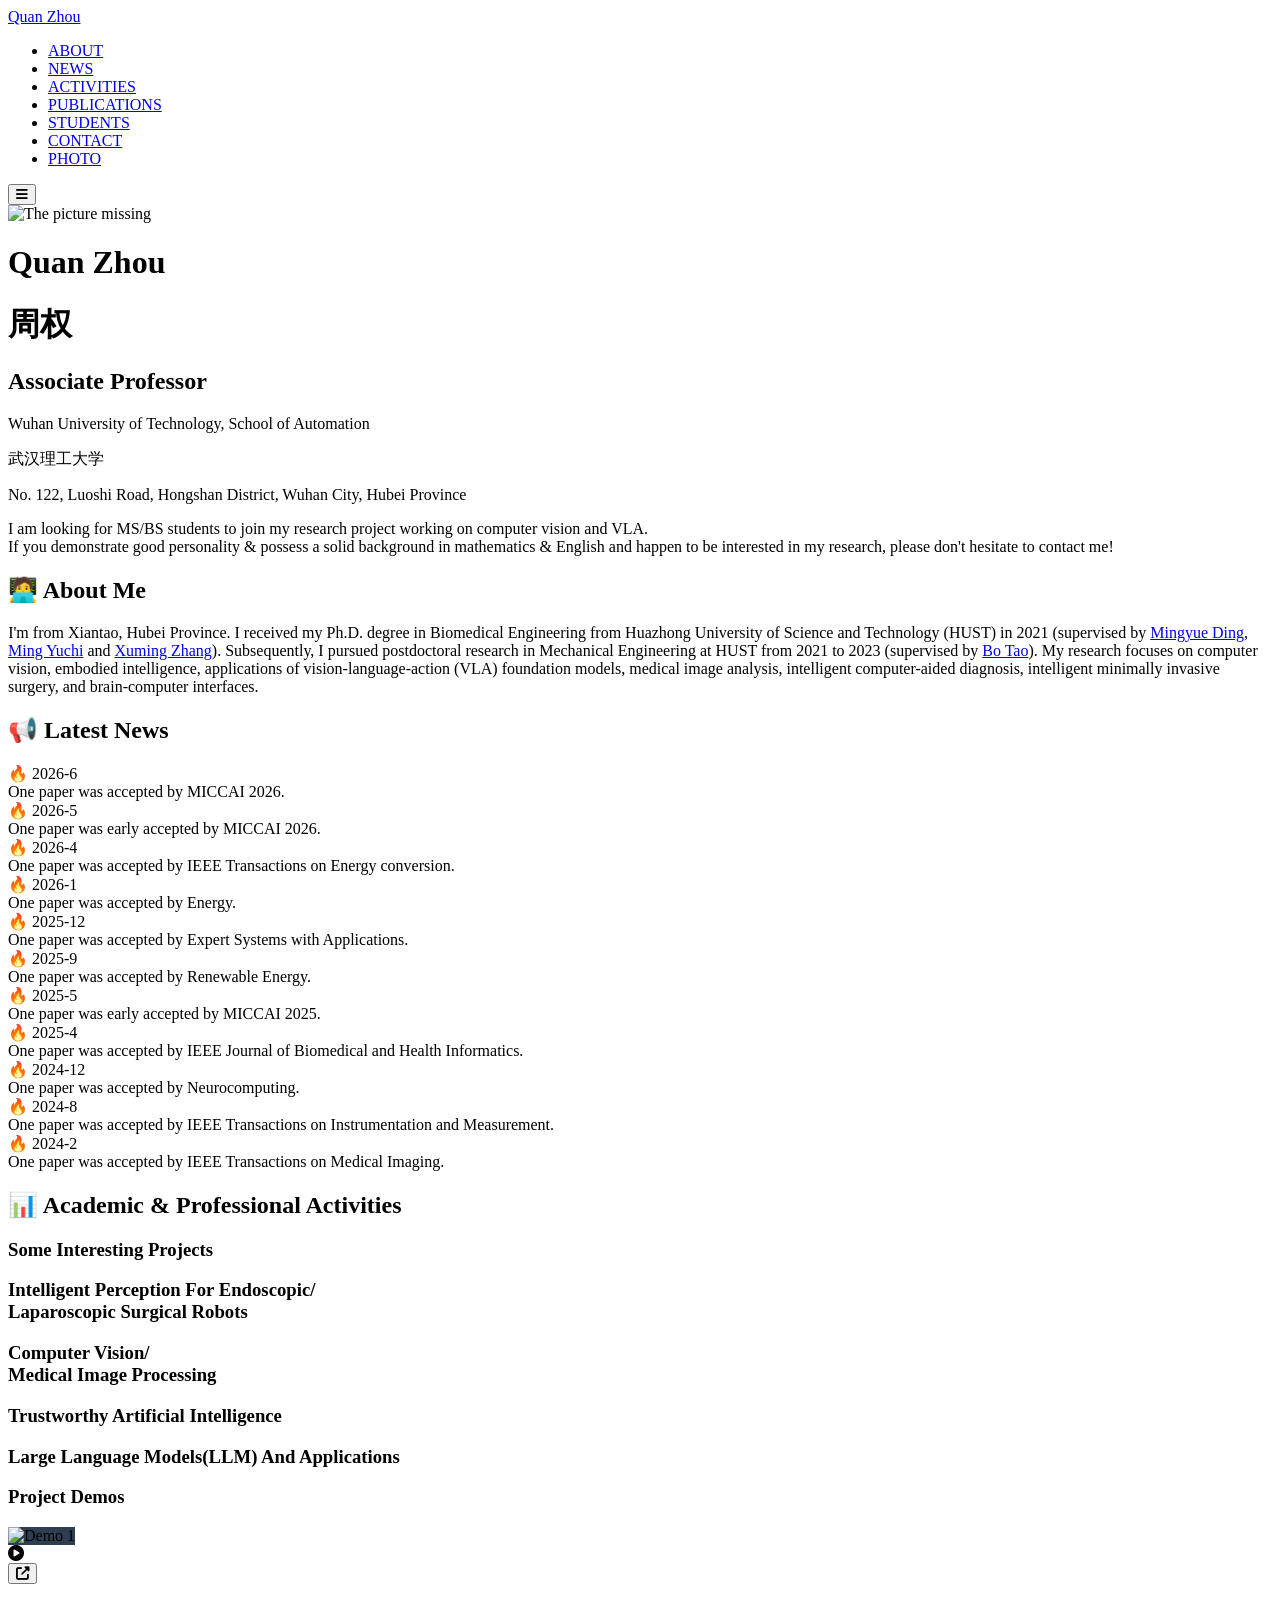
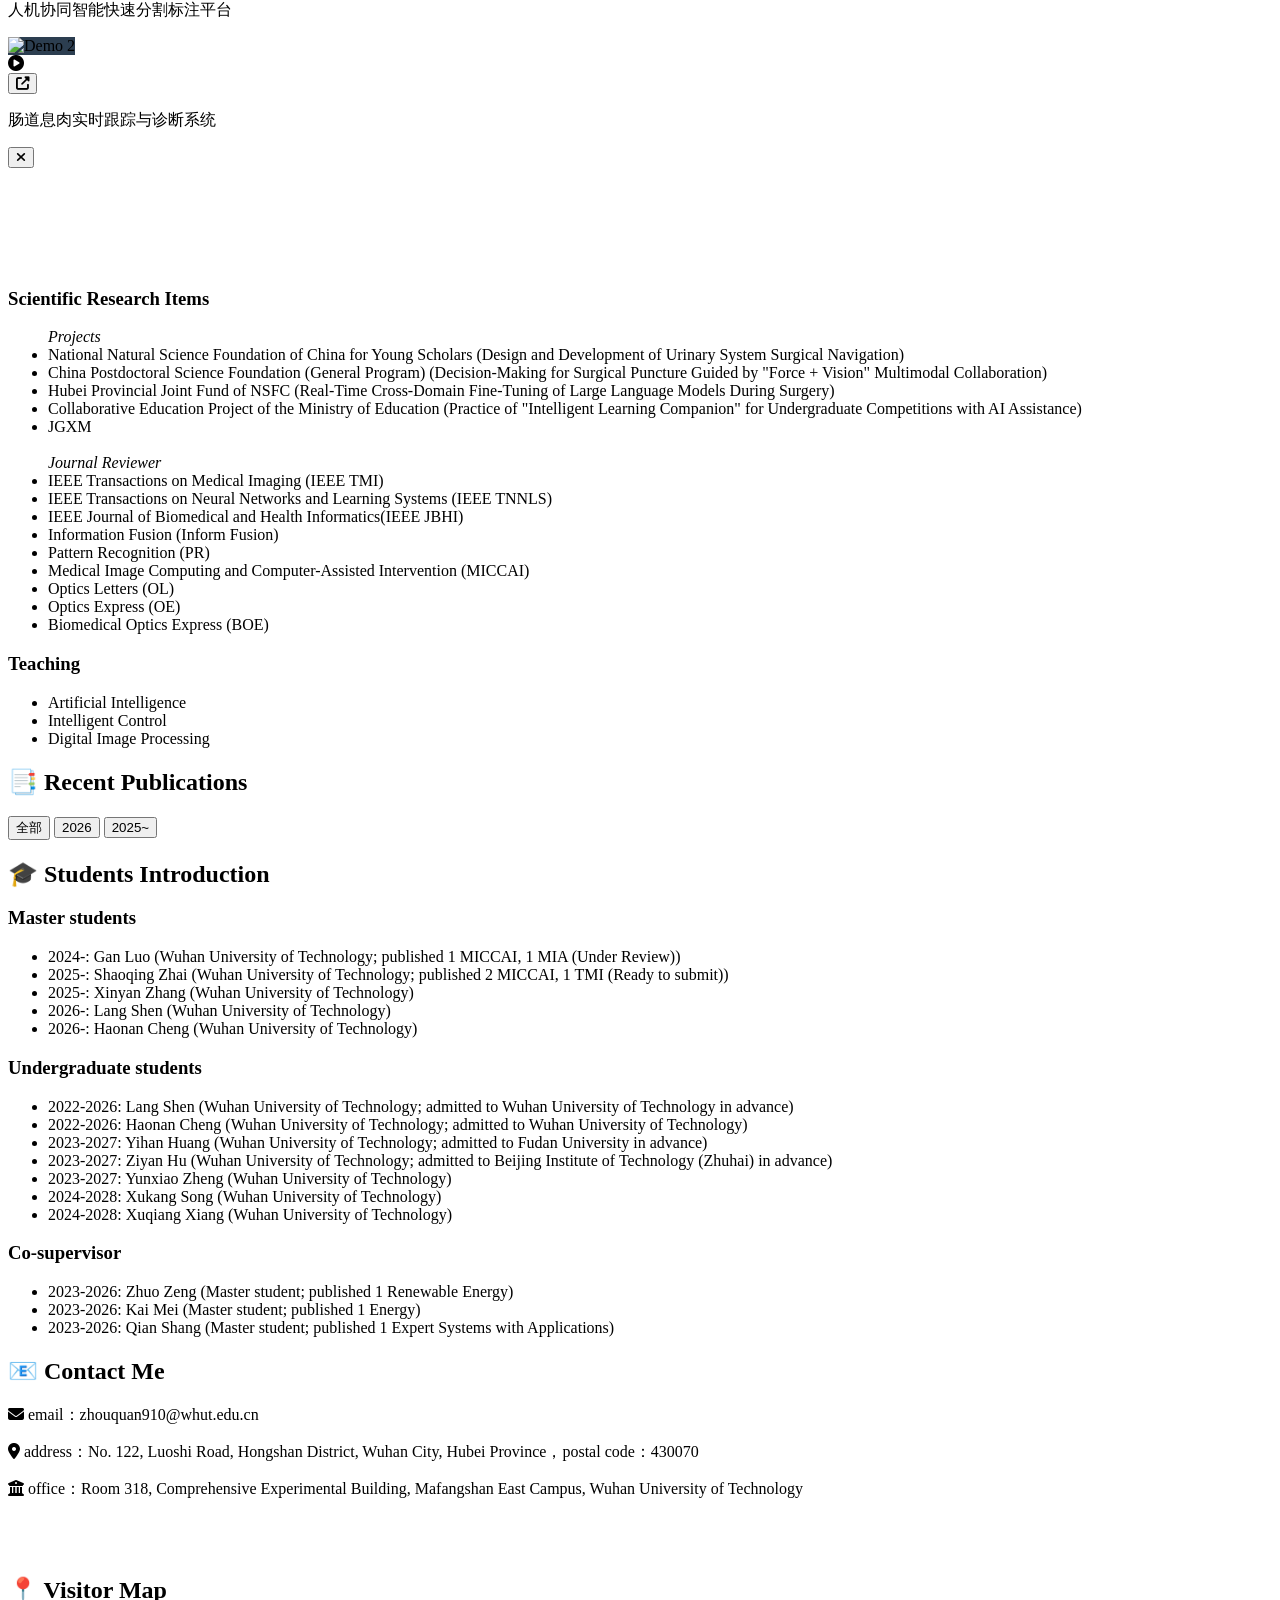
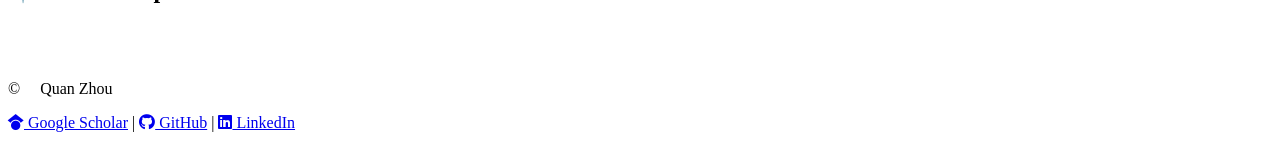
==== index.html @ a59ed900 "Update index.html" ====
<!DOCTYPE html>
<html lang="zh-CN">
<head>
    <base href="/Personal-Homepage/" target="_self">
    <meta charset="UTF-8">
    <meta name="keywords" content="周权, 武汉理工大学, 周权武汉理工大学, 周权武理工, 周权华科, QuanZhou WHUT, Quan Zhou, Zhou Quan, Zhou Quan WHUT, Zhou Quan HUST, computer vision, medical image analysis, surgical robotics, quanzhou whut, zhouquan whut">
    <meta name="description" content="Official Homepage of Quan Zhou (周权), Associate Professor at Wuhan University of Technology, specializing in computer vision, medical image analysis, and surgical robotics. Welcome to join my research team!">
    <meta name="viewport" content="width=device-width, initial-scale=1.0, maximum-scale=1.0, user-scalable=no">
    <meta name="robots" content="index, follow"><!-- 告诉搜索引擎可以索引并跟踪链接 -->
    <title>QuanZhou WHUT(周权，武汉理工大学)</title>
    <link rel="canonical" href="https://quanzhou-whut.github.io/Personal-Homepage/">
    <!-- <link rel="icon" href="./favicon.png" type="image/png"> -->
    <link rel="stylesheet" href="style.css">
    <link rel="stylesheet" href="https://cdnjs.cloudflare.com/ajax/libs/font-awesome/6.4.0/css/all.min.css">
    <link href="https://fonts.googleapis.com/css2?family=Noto+Sans+SC:wght@300;400;500;700&family=Source+Sans+Pro:wght@300;400;600&display=swap" rel="stylesheet">
</head>
<body>
    <!-- 顶部导航 -->
    <nav class="navbar">
        <div class="container">
            <a href="#" class="logo">Quan Zhou</a>
            <ul class="nav-links">
                <li><a href="#about">ABOUT</a></li>
                <li><a href="#news">NEWS</a></li>
                <li><a href="#activities">ACTIVITIES</a></li>
                <li><a href="#publications">PUBLICATIONS</a></li>
                <li><a href="#students">STUDENTS</a></li>
                <li><a href="#contact">CONTACT</a></li>
                <li><a href="photo.html" >PHOTO</a></li> 
                <!-- 若需要新开页面窗口，则添加target="_blank"在上一行<a href="photo.html" xxxxxx> 位置-->
            </ul>
            <button class="mobile-menu-btn">
                <i class="fas fa-bars"></i>
            </button>
        </div>
    </nav>
    <!-- 占位元素，保持页面结构完整 -->
    <div class="navbar-placeholder"></div>
    <!-- 页面头部横幅 -->
    <header class="hero">
        <div class="container">
            <div class="Portrait"><img src="photo/Zq.png" alt="The picture missing"></div>
            <h1>Quan Zhou</h1>
            <h1 class="cn-name">周权</h1>
            <h2>Associate Professor</h2>
            <p class="affiliation">
                Wuhan University of Technology, School of Automation
            </p>
            <p class="cn-affiliation">武汉理工大学</p>
            <p class="address">
                No. 122, Luoshi Road, Hongshan District, Wuhan City, Hubei Province
            </p>
            <p class="call-for-students">
             I am looking for MS/BS students to join my research project working on computer vision and VLA. <br>
             If you <span class="highlight-text">demonstrate good personality & possess a solid background in mathematics & English and happen to be interested in my research</span>, 
             please don't hesitate to contact me!
            </p>
        </div>
    </header>

    <!-- 关于模块 -->
    <section id="about" class="section">
        <div class="container">
            <h2 class="section-title">
                <span class="title-content">
                <span class="emoji">🧑‍💻</span>
                <span class="text-wrap">About Me</span>
                </span>
              </h2>
            <div class="about-content">
                <p style="text-indent: 0.01em">I'm from Xiantao, Hubei Province. I received my Ph.D. degree in Biomedical Engineering from Huazhong University of Science and Technology (HUST) in 2021 (supervised by <span class="supervisor-link"><a href="http://faculty.hust.edu.cn/MINGYUEDING/zh_CN/index.htm" target="_blank">Mingyue Ding</a></span>,<span class="supervisor-link"><a  href="http://faculty.hust.edu.cn/yuchiming/zh_CN/index.htm" target="_blank"> Ming Yuchi</a></span> and <span class="supervisor-link"><a href="http://faculty.hust.edu.cn/zhangxuming/zh_CN/index.htm" target="_blank">Xuming Zhang</a></span>). Subsequently, I pursued postdoctoral research in Mechanical Engineering at HUST from 2021 to 2023 (supervised by <span class="supervisor-link"><a href="https://mse.hust.edu.cn/info/1142/1328.htm" target="_blank">Bo Tao</a></span>). My research focuses on computer vision, embodied intelligence, applications of vision-language-action (VLA) foundation models, medical image analysis, intelligent computer-aided diagnosis, intelligent minimally invasive surgery, and brain-computer interfaces.</p>
            </div>
        </div>
    </section>

    <!-- 新闻模块 -->
    <section id="news" class="section">
        <div class="container">
            <h2 class="section-title">
                <span class="title-content">
                <span class="emoji">📢</span>
                <span class="text-wrap">Latest News</span>
                </span>
            </h2>
             <div class="timeline">
                <div class="timeline-item">
                    <div class="timeline-date">
                        <span class="flame">🔥</span>
                        <span class="date-text">2026-6</span>
                    </div>
                    <div class="timeline-content">One paper was accepted by MICCAI 2026.</div>
                </div>
            <div class="timeline">
                <div class="timeline-item">
                    <div class="timeline-date">
                        <span class="flame">🔥</span>
                        <span class="date-text">2026-5</span>
                    </div>
                    <div class="timeline-content">One paper was early accepted by MICCAI 2026.</div>
                </div>
                 
            <div class="timeline">
                <div class="timeline-item">
                    <div class="timeline-date">
                        <span class="flame">🔥</span>
                        <span class="date-text">2026-4</span>
                    </div>
                    <div class="timeline-content">One paper was accepted by IEEE Transactions on Energy conversion.</div>
                </div>
                
            <div class="timeline">
                <div class="timeline-item">
                    <div class="timeline-date">
                        <span class="flame">🔥</span>
                        <span class="date-text">2026-1</span>
                    </div>
                    <div class="timeline-content">One paper was accepted by Energy.</div>
                </div>
               
                <div class="timeline-item">
                    <div class="timeline-date">
                        <span class="flame">🔥</span>
                        <span class="date-text">2025-12</span>
                    </div>                    
                    <div class="timeline-content">One paper was accepted by Expert Systems with Applications.</div>
                </div>
               
                <div class="timeline-item">
                    <div class="timeline-date">
                        <span class="flame">🔥</span>
                        <span class="date-text">2025-9</span>
                    </div>  
                    <div class="timeline-content">One paper was accepted by Renewable Energy.</div>
                </div>

                <div class="timeline-item">
                    <div class="timeline-date">
                        <span class="flame">🔥</span>
                        <span class="date-text">2025-5</span>
                    </div>  
                    <div class="timeline-content">One paper was early accepted by MICCAI 2025. </div>
                </div>

                <div class="timeline-item">
                    <div class="timeline-date">
                        <span class="flame">🔥</span>
                        <span class="date-text">2025-4</span>
                    </div> 
                    <div class="timeline-content">One paper was accepted by IEEE Journal of Biomedical and Health Informatics. </div>
                </div>

                <div class="timeline-item">
                    <div class="timeline-date">
                        <span class="flame">🔥</span>
                        <span class="date-text">2024-12</span>
                    </div> 
                    <div class="timeline-content"> One paper was accepted by Neurocomputing.</div>         
                </div>      

                <div class="timeline-item">
                    <div class="timeline-date">
                        <span class="flame">🔥</span>
                        <span class="date-text">2024-8</span>
                    </div> 
                    <div class="timeline-content">One paper was accepted by IEEE Transactions on Instrumentation and Measurement.</div>
                </div>

                <div class="timeline-item">
                    <div class="timeline-date">
                        <span class="flame">🔥</span>
                        <span class="date-text">2024-2</span>
                    </div> 
                    <div class="timeline-content">One paper was accepted by IEEE Transactions on Medical Imaging. </div>
                </div>
                <!-- 更多新闻项 -->
            </div>
        </div>
    </section>

    <!-- 活动模块 --><!-- 往研究项目上添加百度百科超链接 --> 
    <section id="activities" class="section">
        <div class="container">
            <h2 class="section-title">
                <span class="title-content">
                <span class="emoji">📊</span>
                <span class="text-wrap">Academic & Professional Activities</span>
                </span>
              </h2>
            <!-- 研究项目模块 -->
            <h3 class="subsection-title">Some Interesting Projects</h3>
            <div class="project-list">
                <div class="project-item">
                    <h3>Intelligent Perception For Endoscopic/<br>Laparoscopic Surgical Robots</h3>
                </div>
                <div class="project-item">
                    <h3>Computer Vision/<br>Medical Image Processing</h3>
                </div>
                <div class="project-item">
                    <h3>Trustworthy Artificial Intelligence</h3>
                </div>
                <div class="project-item">
                    <h3>Large Language Models(LLM) And Applications</h3>
                </div>
            </div>
            
            <!-- 视频展示子模块 -->
            <h3 class="subsection-title">Project Demos</h3>
            <div class="video-gallery">
                <!-- 视频卡片 1：本地视频 -->
                <div class="video-card" data-video-src="video/demo1.mp4">
                    <!-- 宽高比容器 -->
                    <div class="video-thumb-wrapper">
                        <img src="" alt="Demo 1" class="video-thumb" data-video-thumb="video/demo1.mp4" onerror="this.style.background='#2c3e50'">
                        <div class="play-overlay"><i class="fas fa-play-circle"></i></div>
                        <div class="inline-player"></div>
                        <button class="expand-btn" type="button" title="弹窗播放视频" aria-label="弹窗播放视频">
                            <i class="fas fa-up-right-from-square"></i>
                        </button>
                    </div>
                    <p class="video-caption">人机协同智能快速分割标注平台</p>
                </div>
                <div class="video-card" data-video-src="video/demo2.mp4">
                    <!-- 宽高比容器 -->
                    <div class="video-thumb-wrapper">
                        <img src="" alt="Demo 2" class="video-thumb" data-video-thumb="video/demo2.mp4" onerror="this.style.background='#2c3e50'">
                        <div class="play-overlay"><i class="fas fa-play-circle"></i></div>
                        <div class="inline-player"></div>
                        <button class="expand-btn" type="button" title="弹窗播放视频" aria-label="弹窗播放视频">
                            <i class="fas fa-up-right-from-square"></i>
                        </button>
                    </div>
                    <p class="video-caption">肠道息肉实时跟踪与诊断系统</p>
                </div>
                <!-- 视频卡片 2：B站视频（embed 类型） -->
                <!-- <div class="video-card" data-video-src="https://www.bilibili.com/video/BV1xx411c7mD/" data-video-type="embed">
                    <div class="video-thumb-wrapper">
                        <img src="" alt="Demo 2" referrerpolicy="no-referrer" class="video-thumb" onerror="this.style.background='#2c3e50'">
                        <div class="play-overlay"><i class="fas fa-play-circle"></i></div>
                        <div class="inline-player"></div>
                        <div class="expand-btn" title="放大播放"><i class="fas fa-expand"></i></div>
                    </div>
                    <p class="video-caption">LLM Surgical Assistant Demo</p>
                </div> -->
            </div>

            <div id="video-modal" class="video-modal">
                <div class="modal-backdrop"></div>
                <div class="modal-content">
                    <button class="modal-close"><i class="fas fa-times"></i></button>
                    <div class="video-wrapper" id="modal-video-wrapper">
                        <p style="color:#fff; text-align:center; padding:2rem;">视频加载中...</p>
                    </div>
                </div>
            </div>
                
            <!-- 科学研究活动 -->
            <h3 class="subsection-title">Scientific Research Items</h3>
            <ul class="project-grants">
                <em>Projects</em>
                <li> National Natural Science Foundation of China for Young Scholars (Design and Development of Urinary System Surgical Navigation)</li>
                <li> China Postdoctoral Science Foundation (General Program) (Decision-Making for Surgical Puncture Guided by "Force + Vision" Multimodal Collaboration)</li>
                <li> Hubei Provincial Joint Fund of NSFC (Real-Time Cross-Domain Fine-Tuning of Large Language Models During Surgery)</li>
                <li> Collaborative Education Project of the Ministry of Education (Practice of "Intelligent Learning Companion" for Undergraduate Competitions with AI Assistance) </li>
                <li> JGXM</li>
                <br>
                <em>Journal Reviewer </em>
                <li> IEEE Transactions on Medical Imaging (IEEE TMI)  </li>
                <li> IEEE Transactions on Neural Networks and Learning Systems (IEEE TNNLS) </li>
                <li> IEEE Journal of Biomedical and Health Informatics(IEEE JBHI)</li>
                <li> Information Fusion (Inform Fusion)</li>
                <li> Pattern Recognition (PR)</li>
                <li> Medical Image Computing and Computer-Assisted Intervention (MICCAI) </li>
                <li> Optics Letters (OL) </li>
                <li> Optics Express (OE) </li>
                <li> Biomedical Optics Express (BOE)</li>
                <!-- 更多项目 -->
            </ul>
            <!-- 教学活动 -->       
            <h3 class="subsection-title">Teaching</h3>
            <ul class="teaching-activities">
                <li>Artificial Intelligence</li>
                <li>Intelligent Control</li>
                <li>Digital Image Processing</li>
                <!-- 更多教学活动 -->
            </ul>
        </div>
    </section>

    <!-- 出版物模块 -->
    <section id="publications" class="section">
        <div class="container">
            <h2 class="section-title">
                <span class="title-content">
                <span class="emoji">📑</span>
                <span class="text-wrap">Recent Publications</span>
                </span>
              </h2>
            <!-- 年份筛选器 -->
            <div class="year-filter">
                <button class="year-btn active" data-year="all">全部</button>
                <button class="year-btn" data-year="2026">2026</button>
                <!-- <button class="year-btn" data-year="2025">2025</button> -->
                <!-- <button class="year-btn" data-year="2024">2024</button> -->
                <!-- <button class="year-btn" data-year="2023">2023</button> -->
                <button class="year-btn" data-year="2025~">2025~</button>
            </div>
            
            <!-- 出版物列表 -->
            <!-- <div class="publications-list">
                <div class="publication-item" data-year="2026">
                   <img src="background1.png" alt="The picture missing">
                   <span class="pubication-content">
                    <h3 class="publication-title">
                        Anchor-Sharing and Clusterwise Contrastive Network for Multiview Representation Learning
                    </h3>
                    <p class="publication-authors">
                        Weiqing Yan, Yuanyang Zhang, <strong>Chang Tang*</strong>, Wujie Zhou, Weisi Lin
                    </p>
                    <p class="publication-venue">
                        IEEE Transactions on Neural Networks and Learning Systems, 2024.
                    </p>
                    <a href="#" class="publication-link">[CODE]</a>
                   </span>
                </div> -->
                <!-- 更多出版物 -->
            </div>
        </div>
    </section>
    <!-- 学生信息 -->
     <section id="students" class="section">
        <div class="container">
            <h2 class="section-title">
                <span class="title-content">
                <span class="emoji">🎓</span>
                <span class="text-wrap">Students Introduction</span>
                </span>
              </h2>
            <h3 class="subsection-title">Master students</h3>
            <ul class="students-inform">
                <li>2024-: Gan Luo (Wuhan University of Technology; published 1 MICCAI, 1 MIA (Under Review))</li>
                <li>2025-: Shaoqing Zhai (Wuhan University of Technology; published 2 MICCAI, 1 TMI (Ready to submit))</li>
                <li>2025-: Xinyan Zhang (Wuhan University of Technology)</li>
                <li>2026-: Lang Shen (Wuhan University of Technology)</li>
                <li>2026-: Haonan Cheng (Wuhan University of Technology)</li>
            </ul>

            <h3 class="subsection-title">Undergraduate students</h3>
            <ul class="students-inform">
                <li>2022-2026: Lang Shen (Wuhan University of Technology; admitted to Wuhan University of Technology in advance)</li>
                <li>2022-2026: Haonan Cheng (Wuhan University of Technology; admitted to Wuhan University of Technology)</li>
                <li>2023-2027: Yihan Huang (Wuhan University of Technology; admitted to Fudan University in advance)</li>
                <li>2023-2027: Ziyan Hu (Wuhan University of Technology; admitted to Beijing Institute of Technology (Zhuhai) in advance)</li>
                <li>2023-2027: Yunxiao Zheng (Wuhan University of Technology)</li>
                <li>2024-2028: Xukang Song (Wuhan University of Technology)</li>
                <li>2024-2028: Xuqiang Xiang (Wuhan University of Technology)</li>
            </ul>

            <h3 class="subsection-title">Co-supervisor</h3>
            <ul class="students-inform">
                <li>2023-2026: Zhuo Zeng (Master student; published 1 Renewable Energy)</li>
                <li>2023-2026: Kai Mei (Master student; published 1 Energy)</li>
                <li>2023-2026: Qian Shang (Master student; published 1 Expert Systems with Applications)</li>
            </ul>

        </div>
     </section>

    <!-- 联系信息 -->
    <section id="contact" class="section">
        <div class="container">
            <h2 class="section-title">
                <span class="title-content">
                <span class="emoji">📧</span>
                <span class="text-wrap">Contact Me</span>
                </span>
              </h2>
            <div class="contact-info">
                <p><i class="fas fa-envelope"></i> email：zhouquan910@whut.edu.cn</p>
                <p><i class="fas fa-map-marker-alt"></i> address：No. 122, Luoshi Road, Hongshan District, Wuhan City, Hubei Province，postal code：430070</p>
                <p><i class="fas fa-university"></i> office：Room 318, Comprehensive Experimental Building, Mafangshan East Campus, Wuhan University of Technology</p>
            </div>
        </div>
    </section>

    <script src="script.js"></script>
                 
    <!-- 访客IP地图-->
    <section id="visitor-map" class="section" style="padding: 40px 0;">
        <div class="container">
            <h2 class="section-title">
                <span class="title-content">
                <span class="emoji">📍</span>
                <span class="text-wrap">Visitor Map</span>
                </span>
            </h2>
            <div class="visitor-map-box" style="text-align: center;">
                <script type="text/javascript"
                    id="mapmyvisitors"
                    src="https://mapmyvisitors.com/map.js?d=rbhO2_EFG79I7BhHeoMm4h1mot_wVo7Eez-iULSfNYI&cl=ffffff&w=a">
                </script>
    
                <noscript>
                    <a href="https://mapmyvisitors.com/" title="Visit tracker" target="_blank" rel="noopener noreferrer">
                        <img
                            src="https://mapmyvisitors.com/map.png?d=rbhO2_EFG79I7BhHeoMm4h1mot_wVo7Eez-iULSfNYI&cl=ffffff"
                            alt="Visitor map"
                            style="max-width: 100%; height: auto; border: 0;">
                    </a>
                </noscript>
            </div>
        </div>
    </section>
    <!-- <div style="text-align: center;">
        <script type="text/javascript" id="clustrmaps" src="//clustrmaps.com/map_v2.js?d=l-HhLX9FgHtiRGD1tneFRtvi34pqp5t8wN3D7huQoh4&cl=ffffff&w=a"></script>
        </div> -->
    <!-- Clustrmaps废弃方案 -->

    <!-- 页脚 -->
    <footer class="footer">
        <div class="container">
            <p>&copy; <span id="currentDate" style="margin-right: 1.0rem;"></span> Quan Zhou</p>
            <p class="footer-links"> 
                <a href="#"><i class="fab fa-google-scholar"></i> Google Scholar</a> |
                <a href="#"><i class="fab fa-github"></i> GitHub</a> |
                <a href="#"><i class="fab fa-linkedin"></i> LinkedIn</a>
            </p>
        </div>
    </footer>

</body>
</html>
---- style.css ----
/* 基础重置 */
* {
    margin: 0;
    padding: 0;
    box-sizing: border-box;
}

html, body {
    width: 100%;
    max-width: 100%;
    overflow-x: hidden;  /* 禁止水平滚动 */
    margin: 0;
    padding: 0;
}

:root {
    --primary-color: #2c3e50;
    --secondary-color: #3498db;
    --secondary-gradient: linear-gradient(135deg, #3498db, #e74c3c);/*#5faee3 */
    --accent-color: #e74c3c;
    --light-color: #ecf0f1;
    --dark-color: #2c3e50;
    --text-color: #333;
    --text-light: #666;
    --border-color: #ddd;
    --shadow: 0 2px 10px rgba(0,0,0,0.1);
    --transition: all 0.3s ease;
}

body {
    font-family: 'Noto Sans SC', 'Source Sans Pro', sans-serif;
    line-height: 1.6;
    color: var(--text-color);
   /* background-color: #fafcff;
    background-image: 
    radial-gradient(circle at 20% 30%, rgba(52, 152, 219, 0.03) 2px, transparent 2px),
    radial-gradient(circle at 80% 70%, rgba(52, 152, 219, 0.03) 2px, transparent 2px);
    background-size: 50px 50px, 80px 80px;
    background-attachment: fixed;*/
    background: url('photo/background2.jpg') no-repeat center center fixed;
    background-size: cover;
    background-color: rgba(255,255,255,0.9); /* 白色半透明层，避免图片过亮影响文字 */
    background-blend-mode: overlay;
}

.container {
    max-width: 1300px;
    margin: 0 auto;
    padding: 0 20px;
} 

/* 导航栏 */
.navbar {
    background-color: rgba(255,255,255,0.85);;
    backdrop-filter: blur(8px); /* 毛玻璃效果 */
    box-shadow: var(--shadow);
    position: fixed;
    width: 100%;
    top: 0;
    z-index: 1000;
}

/* 导航栏占位元素，高度与导航栏一致 */
.navbar-placeholder {
    height: 60px;   /* 默认与导航栏高度相同 */
    background: transparent;
}

.navbar .container {
    display: flex;
    justify-content: space-between;
    align-items: center;
    width: 100%;          /* 确保容器宽度不超出 */
    max-width: 100%;
    padding: 1rem 20px;
    flex-wrap: nowrap;    /* 关键：禁止换行，防止菜单项换行导致宽度变化 */
}

.logo {
    font-size: 1.5rem;
    font-weight: 700;
    color: var(--primary-color);
    text-decoration: none;
}

.nav-links {
    display: flex;
    list-style: none;
}

.nav-links li {
    margin-left: 2rem;
}

.nav-links a {
    text-decoration: none;
    color: var(--text-color);
    font-weight: 500;
    transition: var(--transition);
}

.nav-links a:hover {
    color: var(--secondary-color);
}

.mobile-menu-btn {
    display: none;
    background: none;
    border: none;
    font-size: 1.5rem;
    cursor: pointer;
    color: var(--primary-color);
}
/*自我介绍区域*/
.about-context{
    max-width: 800px;
    margin: 0 auto;
    padding: 2rem;
    background-color: white;
    border-radius: 8px;
    box-shadow: var(--shadow);
    font-size: 1.1rem;
    line-height: 1.8;
}

.supervisor-link a:link{
     color: #4169E1;
     text-decoration: underline;
}

.supervisor-link a:visited{
     color: #4169E1;
     text-decoration: underline;
}

.supervisor-link a:hover{
     color: #FF0000;
}

.supervisor-link a:active{
     color: #0000EE;
}

/* 英雄区域 */
/* 修复：移动端背景图完整显示 + 桌面端正常 */
.hero {
    padding: 80px 0 60px; /* 适配导航栏占位，无空白 */
    /* 核心：背景图等比完整显示，不裁剪 */
    background: url('photo/background1.png') no-repeat center center;
    background-size: contain; /* ✅ 等比缩放，完整显示整张图（不裁剪） */
    /* background-size: 100% 100%; */ /* 可选：拉伸铺满（会变形，不推荐） */
    background-attachment: scroll; /* ✅ 移动端禁用fixed，避免背景错位裁剪 */
    background-color: rgba(255,255,255,0.6);
    background-blend-mode: overlay;
    text-align: center;
    position: relative;
    overflow: hidden; /* 禁止背景溢出 */
}

.hero::before {
    content: '';
    position: absolute;
    top: -50%;
    right: -20%;
    width: 600px;
    height: 600px;
    background: radial-gradient(circle, rgba(52,152,219,0.1) 0%, transparent 70%);
    border-radius: 50%;
    z-index: 0;
}

.hero .container {
    position: relative;
    z-index: 1;
}

.hero h1 {
    font-size: 3rem;
    margin-bottom: 0.5rem;
    color: var(--primary-color);
}

.hero h2 {
    font-size: 1.8rem;
    color: var(--secondary-color);
    margin-bottom: 1.5rem;
    font-weight: 400;
}

.affiliation {
    margin: 1rem 0;
    color: #c97e3a;        /* 暖琥珀色 */
    font-size: 1.2rem;
    line-height: 1.8;
    font-weight: 500;      /* 半加粗，增强可读性 */
}

.address {
    margin: 1rem 0;
    color: #a86f3a;        /* 稍深琥珀 */
    line-height: 1.8;
    font-weight: 500;      /* 半加粗，增强可读性 */
}

.call-for-students {
    max-width: 850px;
    margin: 2rem auto 0;
    padding: 1.5rem;
    background-color: white;
    border-radius: 8px;
    box-shadow: var(--shadow);
    font-style: italic;
    border-left: 4px solid var(--accent-color);
    color:#0066cc;
    font-weight: bold;
}

.highlight-text{
    color: #e63946;
    font-weight: bold;
}

/* 通用区块样式 */
.section {
    padding: 80px 0;
}

.section:nth-child(even) {
     background-color: /*#f9f9f9;*/rgba(255,255,255,0.8)
}

/* 区块标题样式 - 实现emoji+文字整体居中，emoji间距恒定 */
.section-title {
    font-size: 2.2rem;
    color: var(--primary-color);
    margin-bottom: 3rem;
    text-align: center; /* 父容器水平居中 */
    position: relative;
}

/* 标题内容容器：Flex布局让emoji和文字水平排列，整体居中 */
.section-title .title-content {
    display: inline-flex; /* 行内Flex，保证整体在父容器居中 */
    align-items: center;  /* 垂直居中（emoji和文字对齐） */
    justify-content: center; /* 水平居中兜底 */
    transform: translateX(-28px); 
}

/* emoji样式：固定右侧间距，禁止压缩 */
.section-title .emoji {
    margin-right: 12px; /* 恒定间距（可按需调整，比如10px/15px） */
    font-size: 2.2rem;
    line-height: 1;
    flex-shrink: 0; /* 防止emoji被压缩，保证间距恒定 */
}

/* 文字容器：纯文字，无偏移 */
.section-title .text-wrap {
    line-height: 1.2;
}

/* 下划线：绝对居中，与文字对齐 */
.section-title::after {
    content: '';
    position: absolute;
    bottom: -10px;
    left: 50%;
    transform: translateX(-50%);
    width: 160px;
    height: 4px;
    background: var(--secondary-gradient);
    border-radius: 2px;
}

.section-title::after {
    content: '';
    position: absolute;
    bottom: -10px;
    left: 50%;
    transform: translateX(-50%);
    width: 160px;
    height: 4px;
    background: var(--secondary-gradient);
    border-radius: 2px;
}
.subsection-title {
    font-size: 1.5rem;
    margin: 2.5rem 0 1.5rem;
    color: var(--primary-color);
    padding-bottom: 0.5rem;
    border-bottom: 2px solid var(--border-color);
}

/* 时间线样式 */
.timeline {
    max-width: 800px;
    margin: 0 auto;
}

.timeline-item {
    display: flex;
    margin-bottom: 2rem;
    padding-bottom: 2rem;
    border-bottom: 1px solid var(--border-color);
    gap: 0.5rem;
}

/* 日期容器：固定宽度，flex 布局 */
.timeline-date {
    flex: 0 0 130px;           /* 固定宽度，所有日期列等宽 */
    display: flex;
    align-items: center;
    justify-content: flex-start; /* 子元素从左开始排列 */
}

/* 火焰符号：固定宽度，保证所有火焰左边缘对齐 */
.flame {
    width: 28px;               /* 固定宽度，可根据喜好调整 */
    text-align: center;
    flex-shrink: 0;            /* 防止压缩 */
}

/* 日期文字：占据剩余空间，并在内部居中 */
.date-text {
    flex: 1;
    text-align: center;        /* 日期文字在剩余空间内居中 */
    font-weight: 600;
    color: var(--secondary-color);
}

.timeline-content {
    flex: 1;
    color: #FF0000;
}

/* 项目列表 */
.project-list {
    display: grid;
    grid-template-columns: repeat(2, minmax(300px, 1fr));
    gap: 2rem;
    margin-bottom: 3rem;
}

.project-item {
    background: white;
    padding: 2rem;
    border-radius: 8px;
    box-shadow: var(--shadow);
    transition: var(--transition);
    text-align: center; /* 文字本身水平居中 */
    display: flex;      /* 开启flex布局 */
    flex-direction: column; /* 子元素垂直排列 */
    justify-content: center; /* 垂直方向居中 */
    align-items: center; /* 水平方向再次兜底（可选） */
    height: 120px; /* 需设置固定高度，否则垂直居中无效果 */
}

.project-item:hover {
    transform: translateY(-5px);
    box-shadow: 0 5px 15px rgba(0,0,0,0.1);
}

.project-item h3 {
    color: var(--primary-color);
    margin-bottom: 0.5rem;
}

.project-grants {
    list-style: none;
    max-width: 1200px;
}

.project-grants em {
    display: block;
    /* font-style: normal; */
    color: var(--secondary-color);
    margin-bottom: 0.5rem;
    font-weight: 600;
}

.project-grants li {
    padding: 1rem 0;
    border-bottom: 1px solid var(--border-color);
}

.project-grants li:last-child {
    border-bottom: none;
}

/* 出版物样式 */
.year-filter {
    display: flex;
    justify-content: center;
    margin-bottom: 3rem;
    flex-wrap: wrap;
    gap: 0.5rem;
}

.year-btn {
    padding: 0.5rem 1.5rem;
    background: white;
    border: 2px solid var(--border-color);
    border-radius: 4px;
    cursor: pointer;
    transition: var(--transition);
    font-weight: 500;
}

.year-btn:hover,
.year-btn.active {
    background-color: var(--secondary-color);
    color: white;
    border-color: var(--secondary-color);
}

.publications-list {
    max-width: 1500px;
    margin: 0 auto;
}

.publication-item {
    display: flex;
    align-items: flex-start;
    gap: 25px;
    margin-bottom: 2.5rem;
    background: white;
    padding: 2rem;
    border-radius: 8px;
    box-shadow: var(--shadow);
    border-left: 4px solid var(--secondary-color);
    transition: var(--transition);
}
.publication-item img {
    flex: left;
    max-width: 360px;
    height: auto;
    border-radius: 4px;
    object-fit: contain;
    box-shadow: 0 3px 8px rgba(0,0,0,0.1);
}

.publication-item:hover {
    box-shadow: 0 5px 15px rgba(0,0,0,0.1);
}

.publication-content {
    flex: 1;
    min-width: 0;
    display: flex;
    flex-direction: column;
    gap: 8px; /* 控制标题、作者、期刊、链接之间的间距 */
}

.publication-title {
    font-size: 1.2rem;
    margin:0;
    color: var(--primary-color);
    line-height: 1.4;
}

.publication-authors {
    color: var(--text-light);
    margin: 0;
    font-style: italic;
}

.publication-venue {
    color: var(--text-light);
    margin: 0;
}

.publication-link {
    position: relative;
    display: inline-block;
    color: var(--secondary-color);
    text-decoration: none;
    font-weight: 500;
    align-self: flex-start; /* 让链接靠左，不会拉伸 */
    margin-top: 4px; /* 可以额外增加一点上边距，或者用gap控制 */
}
.publication-link::after {
    content: '';
    position: absolute;
    bottom: -2px;
    left: 0;
    width: 0;
    height: 2px;
    background: var(--secondary-gradient);
    transition: width 0.3s ease;
}

.publication-link:hover {
    text-decoration: underline;
}

/* 联系信息 */
.contact-info {
    max-width: 600px;
    margin: 0 auto;
    text-align: center;
}

.contact-info p {
    margin: 1.5rem 0;
    font-size: 1.1rem;
}

.contact-info i {
    margin-right: 10px;
    color: var(--secondary-color);
    width: 20px;
}

/* 页脚 */
.footer {
    background-color: var(--primary-color);
    color: white;
    padding: 3rem 0;
    text-align: center;
}

.footer p {
    margin: 0.5rem 0;
}

.footer-links a {
    color: var(--light-color);
    text-decoration: none;
    margin: 0 0.5rem;
    transition: var(--transition);
}

.footer-links a:hover {
    color: var(--secondary-color);
}
.students-inform {
    list-style: none;
    max-width: 800px;
}

.students-inform li {
    padding: 1rem 0;
    border-bottom: 1px solid var(--border-color);
}

.students-inform li:last-child {
    border-bottom: none;
}

/* 1. 中英文间距收紧：英文名 ↔ 中文名 仅0.5行间距 */
.cn-name {
    font-size: 2.2rem;
    color: var(--primary-color);
    margin: 0 !important; /* 英文名和中文名0间距，紧凑贴合 */
    line-height: 1.2;
    font-weight: 700;
    font-family: 'Noto Sans SC', sans-serif;
    text-align: center !important;
}
.cn-title {
    font-size: 1.4rem;
    color: var(--secondary-color);
    margin: 0 !important;
    line-height: 1.2;
    font-weight: 400;
    font-family: 'Noto Sans SC', sans-serif;
    text-align: center !important;
}
.cn-affiliation {
    margin: 0.5rem 0 !important;
    color: #c97e3a;
    font-size: 2.0rem;
    line-height: 1.5;
    font-weight: 500;
    font-family: 'Noto Sans SC', sans-serif;
    text-align: center !important;
}

/* 视频拓展代码 */
/* ===== 视频展示模块（16:9 容器，防止坍缩） ===== */
.video-gallery {
    --video-columns: 2;
    display: grid;
    grid-template-columns: repeat(var(--video-columns), minmax(280px, 560px));
    gap: 2rem;
    margin: 2rem 0;
    justify-content: center;
}

.video-card {
    background: white;
    border-radius: 8px;
    box-shadow: var(--shadow);
    overflow: hidden;
    cursor: pointer;
    transition: transform 0.3s ease, box-shadow 0.3s ease;
}

.video-card:hover {
    transform: translateY(-5px);
    box-shadow: 0 8px 20px rgba(0,0,0,0.15);
}

/* 16:9 宽高比容器 */
.video-thumb-wrapper {
    position: relative;
    width: 100%;
    padding-top: 56.25%;   /* 16:9 */
    background: #000;
    overflow: hidden;
}

.video-thumb {
    position: absolute;
    top: 0;
    left: 0;
    width: 100%;
    height: 100%;
    object-fit: cover;      /* 缩略图填满无黑边，也可用 contain */
    display: block;
}

.play-overlay {
    position: absolute;
    top: 0;
    left: 0;
    width: 100%;
    height: 100%;
    background: rgba(0,0,0,0.3);
    display: flex;
    align-items: center;
    justify-content: center;
    opacity: 0;
    transition: opacity 0.3s ease;
    z-index: 1;
}

.video-card:hover .play-overlay {
    opacity: 1;
}

.play-overlay i {
    font-size: 4rem;
    color: white;
    text-shadow: 0 2px 8px rgba(0,0,0,0.4);
}

/* 放大按钮 */
.expand-btn {
    position: absolute;
    top: 10px;
    right: 10px;
    z-index: 3;
    width: 38px;
    height: 38px;
    border-radius: 50%;
    border: none;
    outline: none;
    background: rgba(0,0,0,0.65);
    color: white;
    display: none;
    align-items: center;
    justify-content: center;
    cursor: pointer;
    transition: background 0.2s ease, transform 0.2s ease;
}

.expand-btn:hover {
    background: var(--secondary-color);
    transform: scale(1.08);
}

.expand-btn i {
    font-size: 1rem;
}

.video-card:hover .expand-btn,
.video-card.playing .expand-btn {
    display: flex;
}

/* 视频标题 */
.video-caption {
    padding: 1rem;
    text-align: center;
    font-weight: 500;
    color: var(--primary-color);
    background: white;
}

/* ===== 模态框 ===== */
.video-modal {
    position: fixed;
    top: 0;
    left: 0;
    width: 100%;
    height: 100%;
    z-index: 9999;
    display: flex;
    align-items: center;
    justify-content: center;
    visibility: hidden;
    opacity: 0;
    transition: visibility 0.3s, opacity 0.3s;
}

.video-modal.active {
    visibility: visible;
    opacity: 1;
}

.modal-backdrop {
    position: absolute;
    width: 100%;
    height: 100%;
    background: rgba(0,0,0,0.8);
}

.modal-content {
    position: relative;
    width: 100%;
    max-width: 1500px;
    z-index: 1;
    animation: modalIn 0.3s ease;
}

/* ===== 内嵌播放器与放大按钮 ===== */
.inline-player {
    position: absolute;
    top: 0;
    left: 0;
    width: 100%;
    height: 100%;
    background: #000;
    display: none;
    z-index: 2;
    /* 新增：让内部视频完美居中 */
    align-items: center;
    justify-content: center;
}

.video-card.playing .inline-player {
    display: flex;   /* 播放时覆盖 display: flex */
}

.video-card.playing .video-thumb,
.video-card.playing .play-overlay {
    display: none;
}

.inline-player video {
    max-width: 100%;
    max-height: 100%;
    width: auto;
    height: auto;
    border: none;
    object-fit: contain;        /* 保留比例，无裁剪 */
    object-position: center;    /* 显式居中（冗余但安全） */
}

.inline-player iframe {
    width: 100%;
    height: 100%;
    border: none;
}

.expand-btn {
    position: absolute;
    top: 10px;
    right: 10px;
    z-index: 3;
    background: rgba(0,0,0,0.6);
    color: white;
    width: 36px;
    height: 36px;
    border-radius: 4px;
    display: none;
    align-items: center;
    justify-content: center;
    cursor: pointer;
    transition: background 0.2s;
}

.expand-btn:hover {
    background: var(--secondary-color);
}

.expand-btn i {
    font-size: 1.2rem;
}

.video-card.playing .expand-btn {
    display: flex;
}



@keyframes modalIn {
    from { transform: scale(0.9); opacity: 0; }
    to { transform: scale(1); opacity: 1; }
}

.modal-close {
    position: absolute;
    top: -40px;
    right: 0;
    background: none;
    border: none;
    font-size: 2rem;
    color: white;
    cursor: pointer;
    transition: color 0.2s;
}

.modal-close:hover {
    color: var(--secondary-color);
}

.video-wrapper {
    background: #000;
    border-radius: 8px;
    overflow: hidden;
    box-shadow: 0 10px 30px rgba(0,0,0,0.5);
}

.video-wrapper video,
.video-wrapper iframe {
    width: 100%;
    height: auto;
    aspect-ratio: 16/9;
    display: block;
    border: none;
}
/* 确保模态框初始隐藏 */
.video-modal {
    display: flex;  /* 保留，但覆盖时用 visibility/opacity */
    visibility: hidden;
    opacity: 0;
    pointer-events: none;
    transition: opacity 0.3s, visibility 0.3s;
}
.video-modal.active {
    visibility: visible;
    opacity: 1;
    pointer-events: auto;
}

/* 视频拓展代码结尾 */

/* 响应式设计 */
@media (max-width: 768px) {
    .nav-links {
        display: none;
        position: absolute;
        top: 100%;
        left: 0;
        width: 100%;
        background-color: white;
        flex-direction: column;
        box-shadow: var(--shadow);
        padding: 1rem 0;
    }
    
    .nav-links.active {
        display: flex;
    }
    
    .nav-links li {
        margin: 0;
        text-align: center;
    }
    
    .nav-links a {
        display: block;
        padding: 1rem;
    }

    /* 移动端适配：导航栏高度可能变化（例如汉堡菜单换行） */
    .navbar-placeholder {
        height: 80px;   /* 根据实际移动端导航栏高度调整 */
    }
    
    .mobile-menu-btn {
        display: block;
    }
    
    .hero h1 {
        font-size: 2.2rem;
    }
    
    .hero h2 {
        font-size: 1.4rem;
    }
    
    .section-title {
        font-size: 1.8rem;
    }
    
    .timeline-item {
        flex-direction: column;
    }
    
    .timeline-date {
        margin-bottom: 0.5rem;
    }
    
    .project-list {
        grid-template-columns: 1fr;
    }
     .publication-item {
        flex-direction: column;
        gap: 15px;
        padding: 1.5rem;
    }
    
    .publication-item img {
        flex:none;
        max-width: 100%;
        width: 100%;
        height: auto;
        max-height: 200px;
        object-fit:scale-down;
    }

    .publication-content {
        width: 100%;
        gap: 6px; /* 移动端可以调整内部间距 */
    }
    .publication-title {
        font-size: 1.1rem;
    }
    /* 让 hero 区域的内边距更小 */
   .hero {
        padding: 80px 0 60px;
    }

/* 调整 affiliation 和 address 字体大小 */
   .affiliation, .address {
       font-size: 1rem;
    }

/* 项目卡片高度自适应 */
   .project-item {
       height: auto;
       padding: 1.5rem;
    }

/* 学生列表字体稍小 */
   .students-inform li {
       font-size: 0.95rem;
    }

/* 访客地图容器宽度限制 */
   #visitor-map .container {
       overflow-x: auto;   /* 防止地图溢出 */
    }
    
/* 移动端适配：保持紧凑+彩色 */
    .cn-name {
        font-size: 1.8rem;
        margin-bottom: 0.05rem !important;
    }
    .cn-title {
        font-size: 1.2rem;
        margin-bottom: 0.3rem !important;
    }
    .section-title {
        font-size: 1.8rem;
    }
    /* 🔥 移动端精准适配偏移值 */
    .section-title .title-content {
        transform: translateX(-22px);
    }
    .section-title .emoji {
        font-size: 1.8rem;
        margin-right: 10px;
    }
        /* 视频拓展代码 */
    .video-gallery {
        grid-template-columns: 1fr;
    }
    /* 视频拓展代码结尾 */
}
    
 /* 针对更小屏幕（手机竖屏）的进一步调整     
@media (max-width: 480px) {
    .publication-item {
        padding: 1rem;
    }
    
    .publication-item img {
        max-height: 200px;       /* 进一步限制图片高度 */
    }


/* 桌面端保持原有视觉效果（可选，保留更美观） */
@media (min-width: 769px) {
    .hero {
        background-attachment: fixed;
        background-size: cover;
    }
}
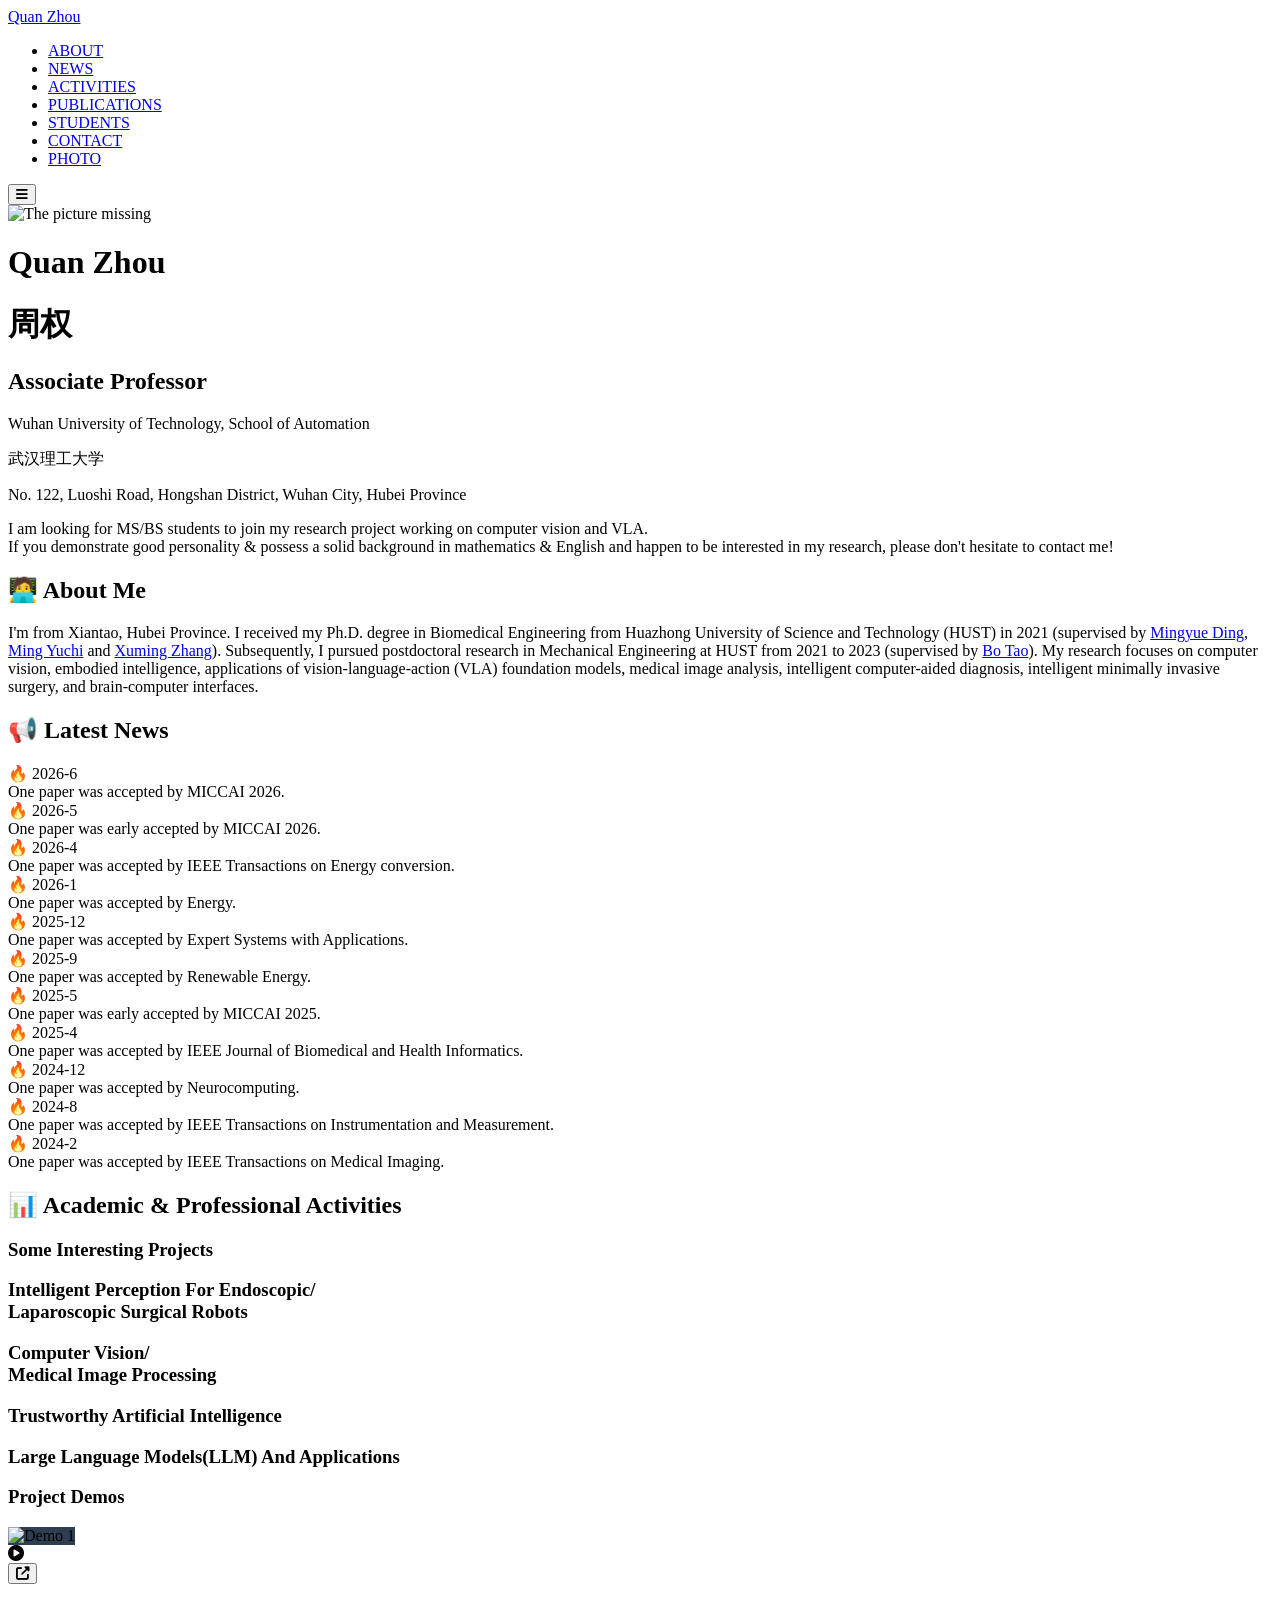
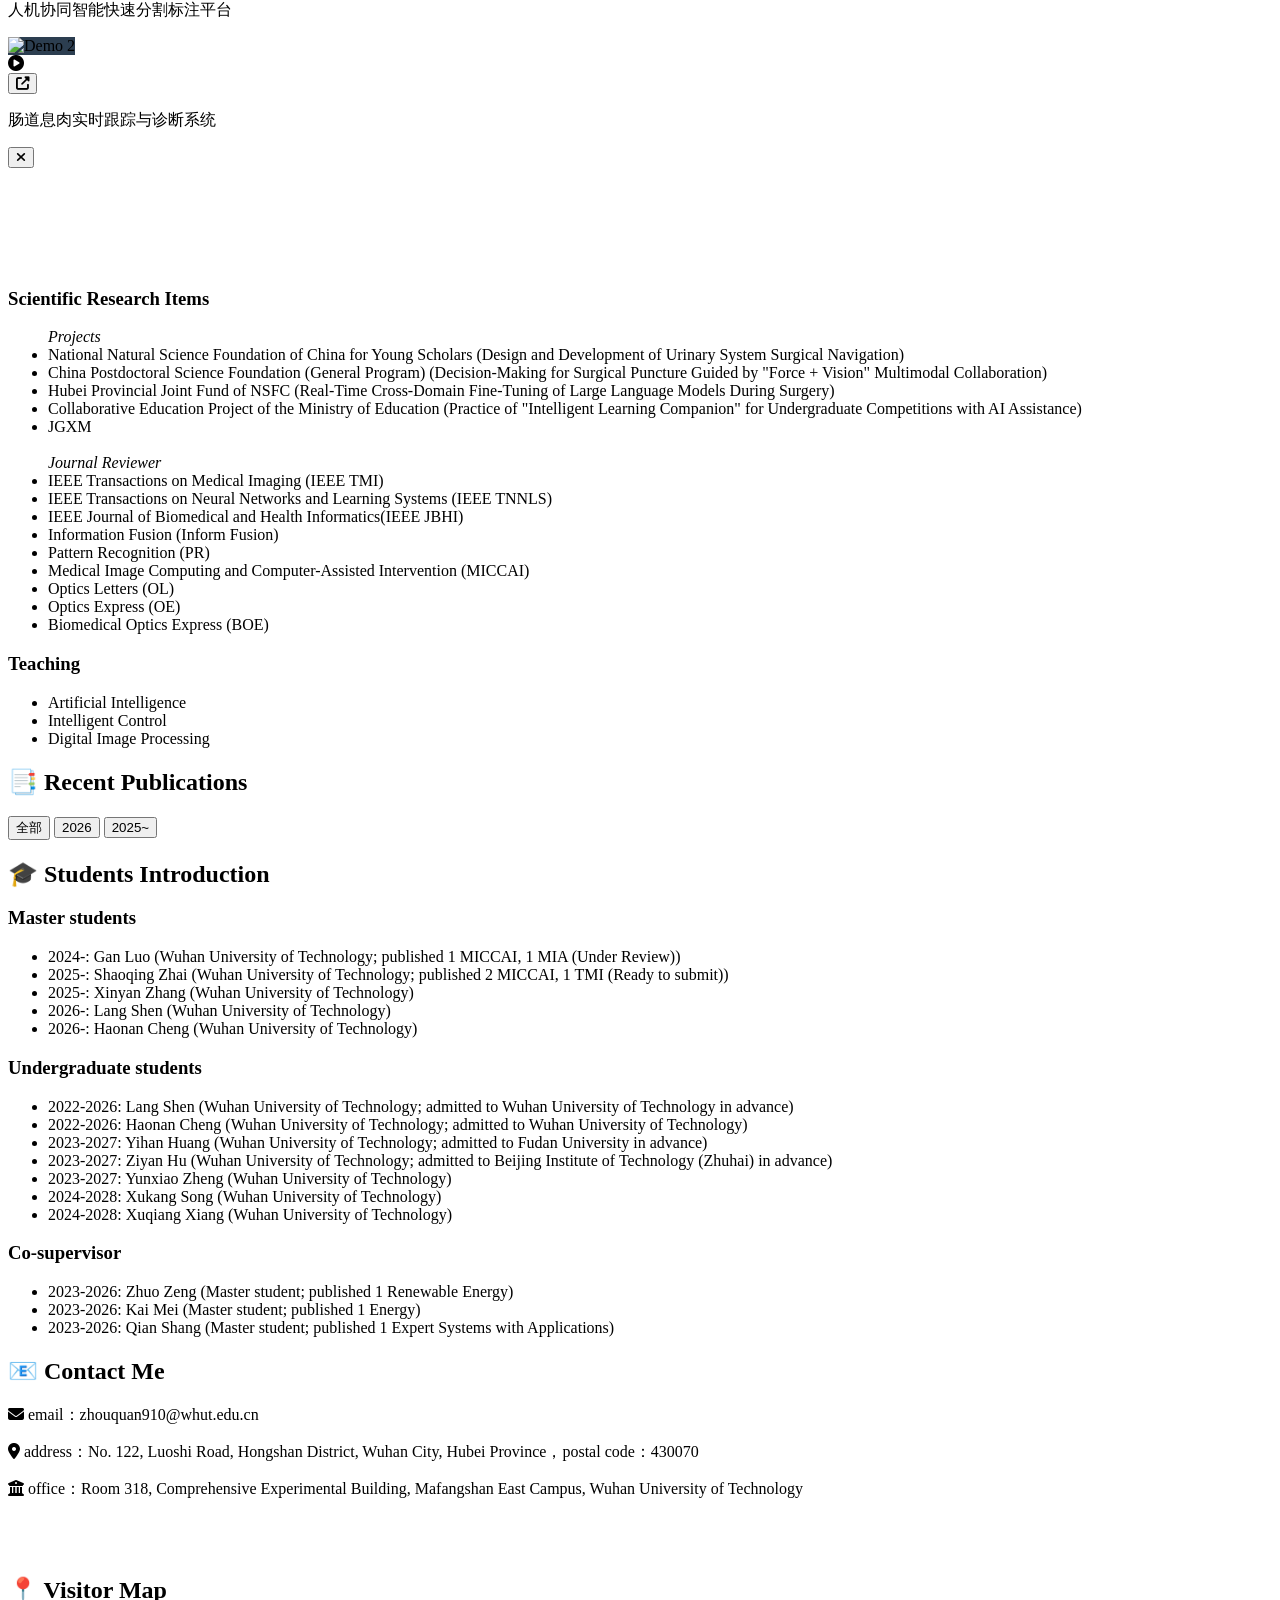
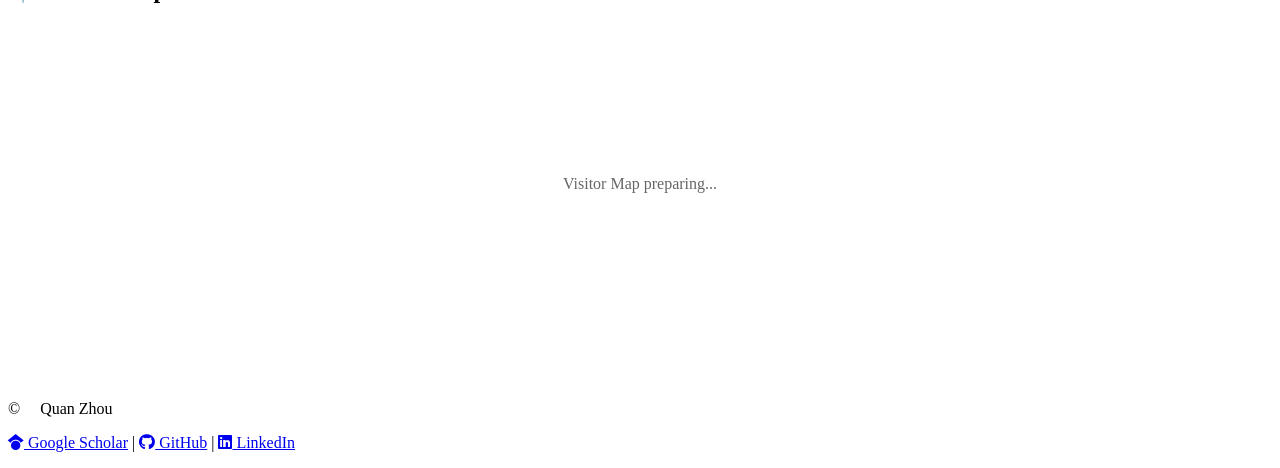
==== commit f5417e5f: "Update index.html" ====
--- a/index.html
+++ b/index.html
@@ -90,7 +90,7 @@
                     </div>
                     <div class="timeline-content">One paper was accepted by MICCAI 2026.</div>
                 </div>
-            <div class="timeline">
+            
                 <div class="timeline-item">
                     <div class="timeline-date">
                         <span class="flame">🔥</span>
@@ -99,7 +99,6 @@
                     <div class="timeline-content">One paper was early accepted by MICCAI 2026.</div>
                 </div>
                  
-            <div class="timeline">
                 <div class="timeline-item">
                     <div class="timeline-date">
                         <span class="flame">🔥</span>
@@ -108,7 +107,6 @@
                     <div class="timeline-content">One paper was accepted by IEEE Transactions on Energy conversion.</div>
                 </div>
                 
-            <div class="timeline">
                 <div class="timeline-item">
                     <div class="timeline-date">
                         <span class="flame">🔥</span>
@@ -393,11 +391,21 @@
                 <span class="text-wrap">Visitor Map</span>
                 </span>
             </h2>
-            <div class="visitor-map-box" style="text-align: center;">
-                <script type="text/javascript"
+            <div class="visitor-map-box" id="visitor-map-box" style="text-align: center;">
+                <!--Visitor Map 不在首屏同步加载。页面加载完成后，由 script.js 在浏览器空闲时自动加载。-->
+                <div id="visitor-map-placeholder"style="min-height: 320px;display: flex;
+                    align-items: center;
+                    justify-content: center;
+                    background: rgba(255,255,255,0.65);
+                    border-radius: 8px;">
+                            <span style="color: #666;">
+                        Visitor Map preparing...
+                    </span>
+                </div>
+                <!-- <script type="text/javascript"
                     id="mapmyvisitors"
                     src="https://mapmyvisitors.com/map.js?d=rbhO2_EFG79I7BhHeoMm4h1mot_wVo7Eez-iULSfNYI&cl=ffffff&w=a">
-                </script>
+                </script> -->
     
                 <noscript>
                     <a href="https://mapmyvisitors.com/" title="Visit tracker" target="_blank" rel="noopener noreferrer">
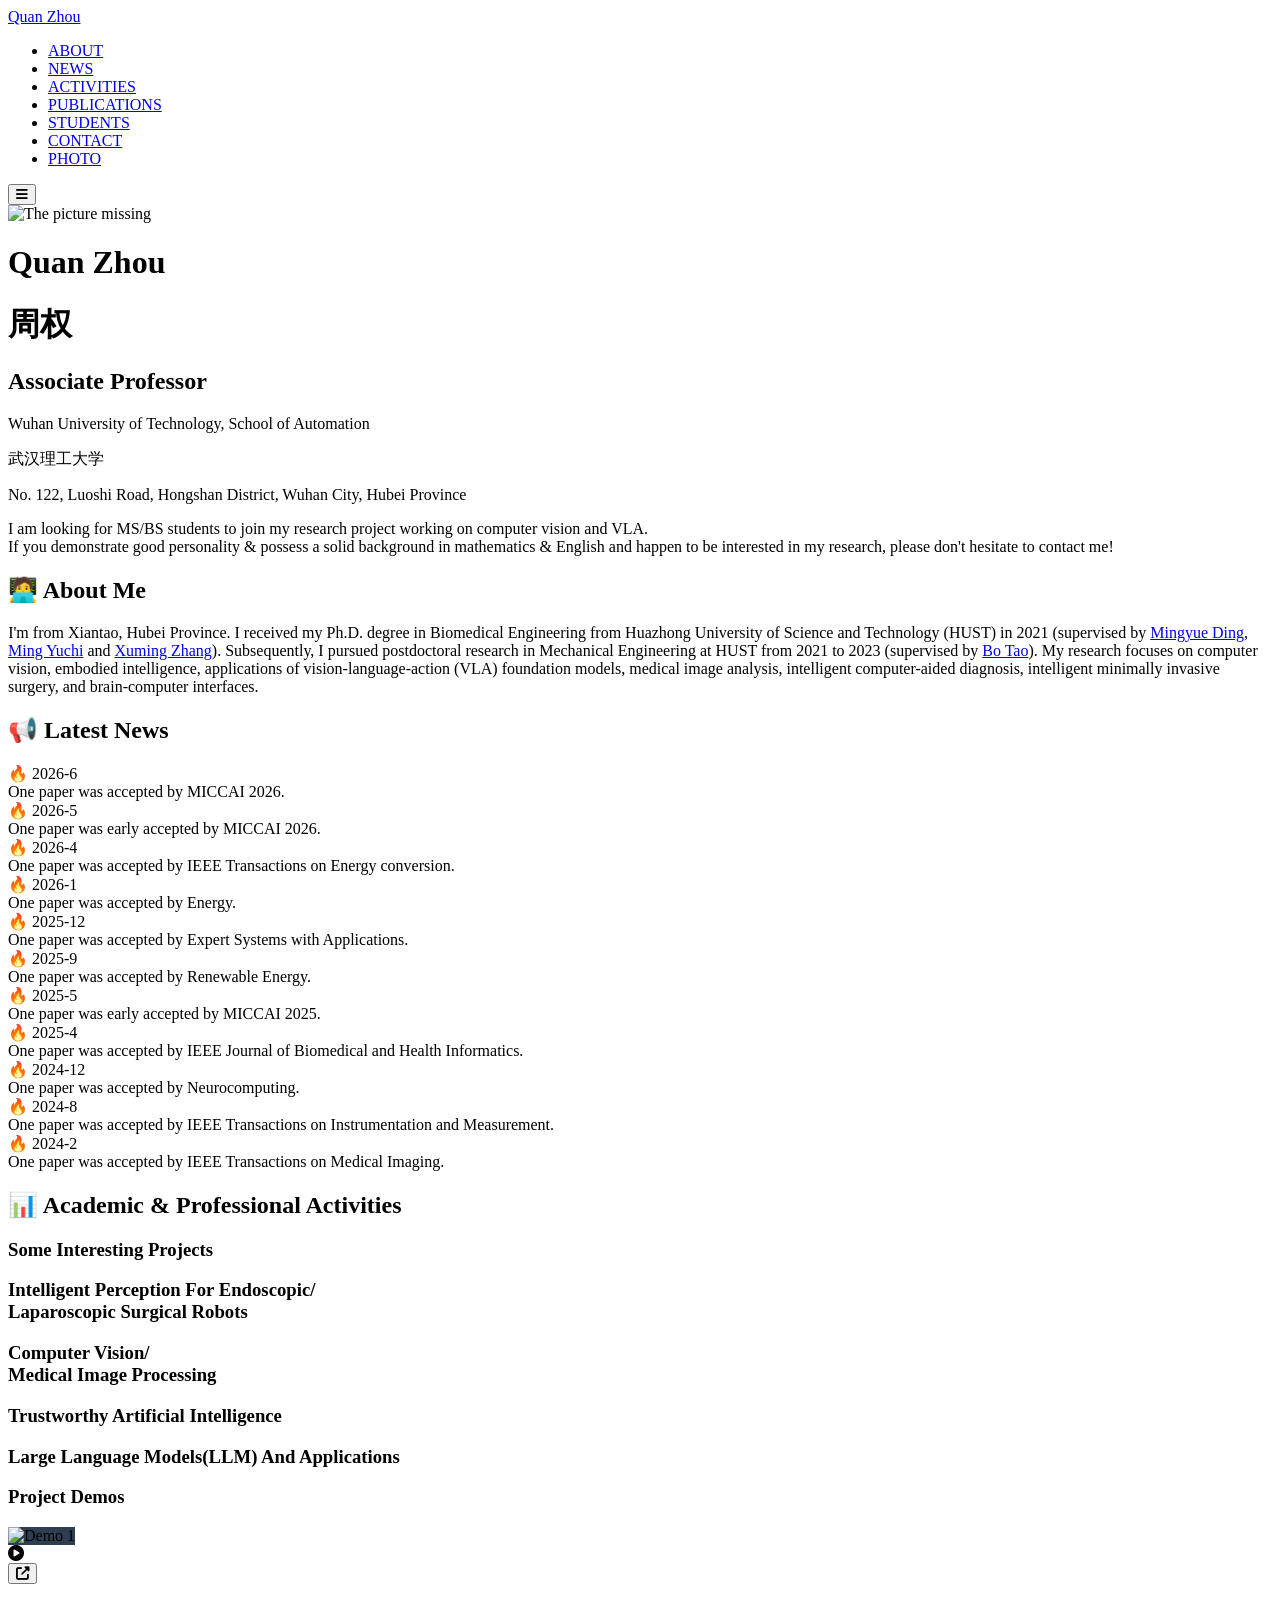
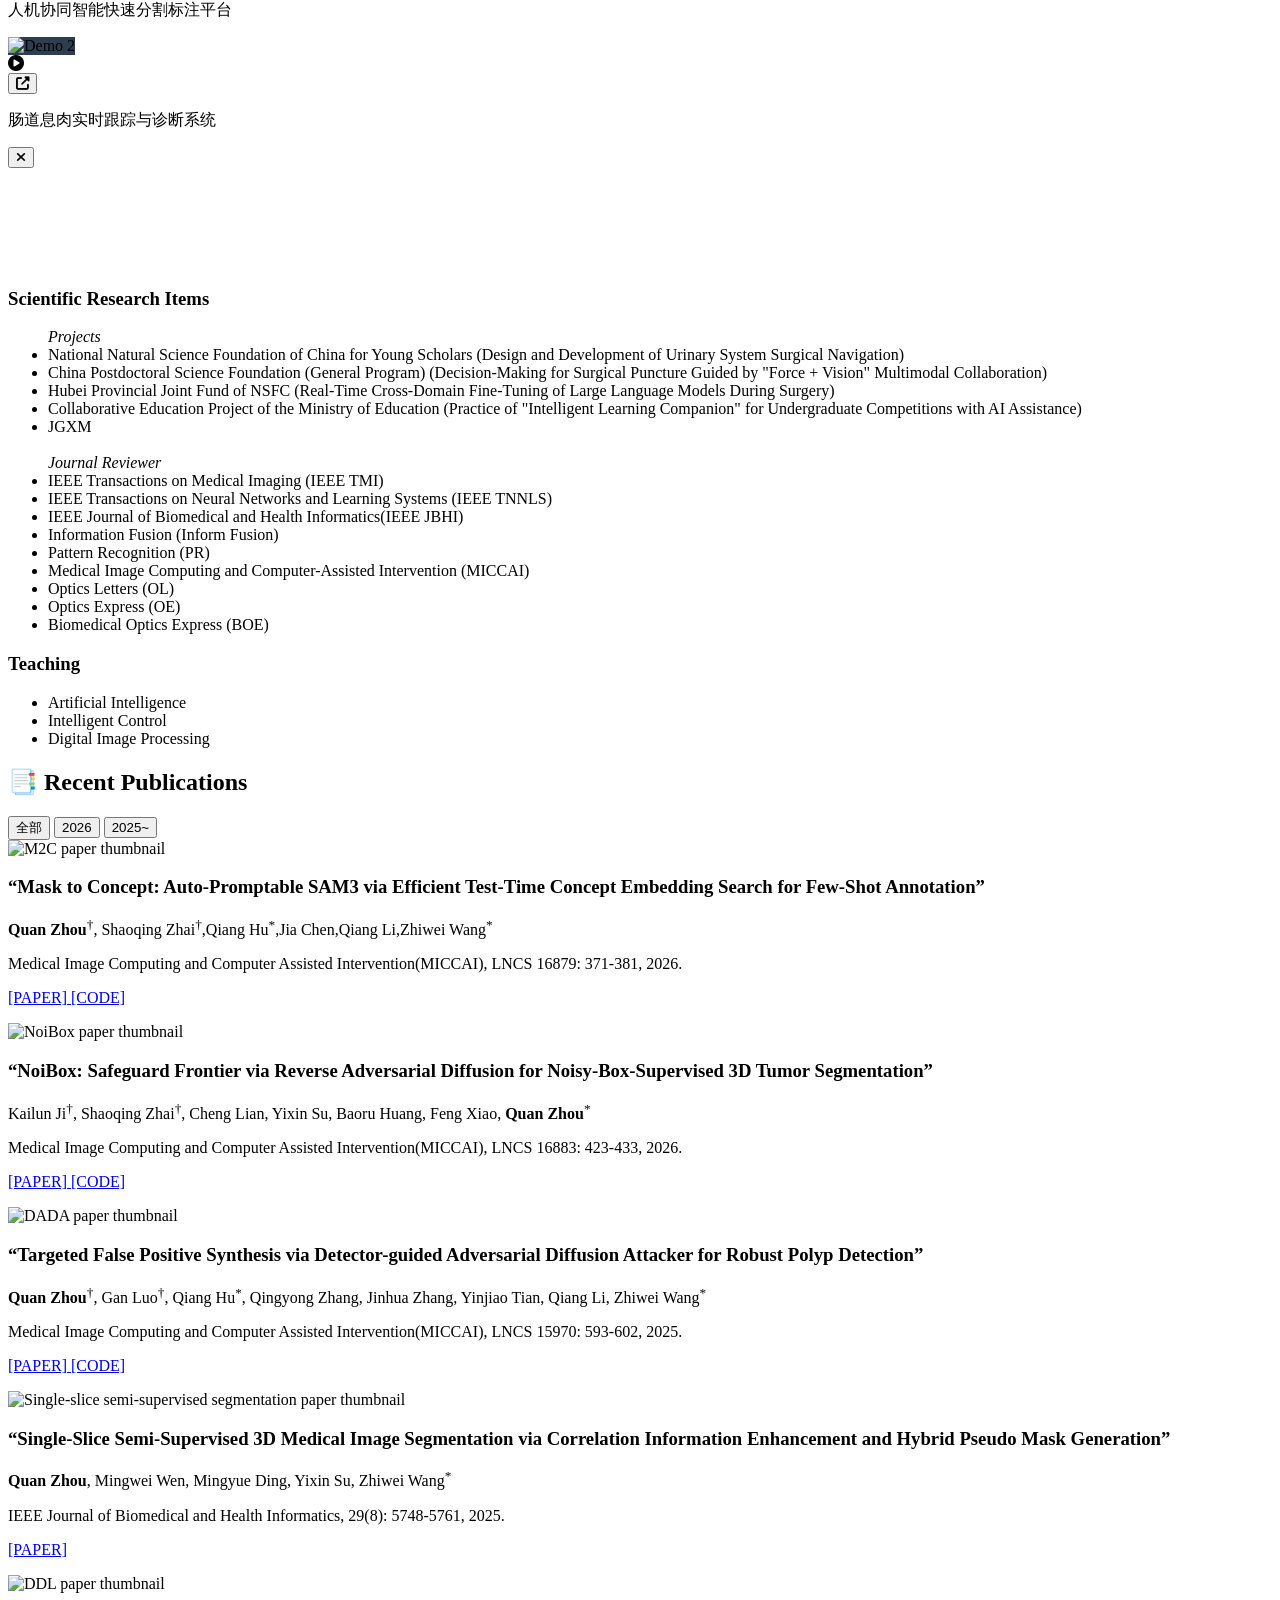
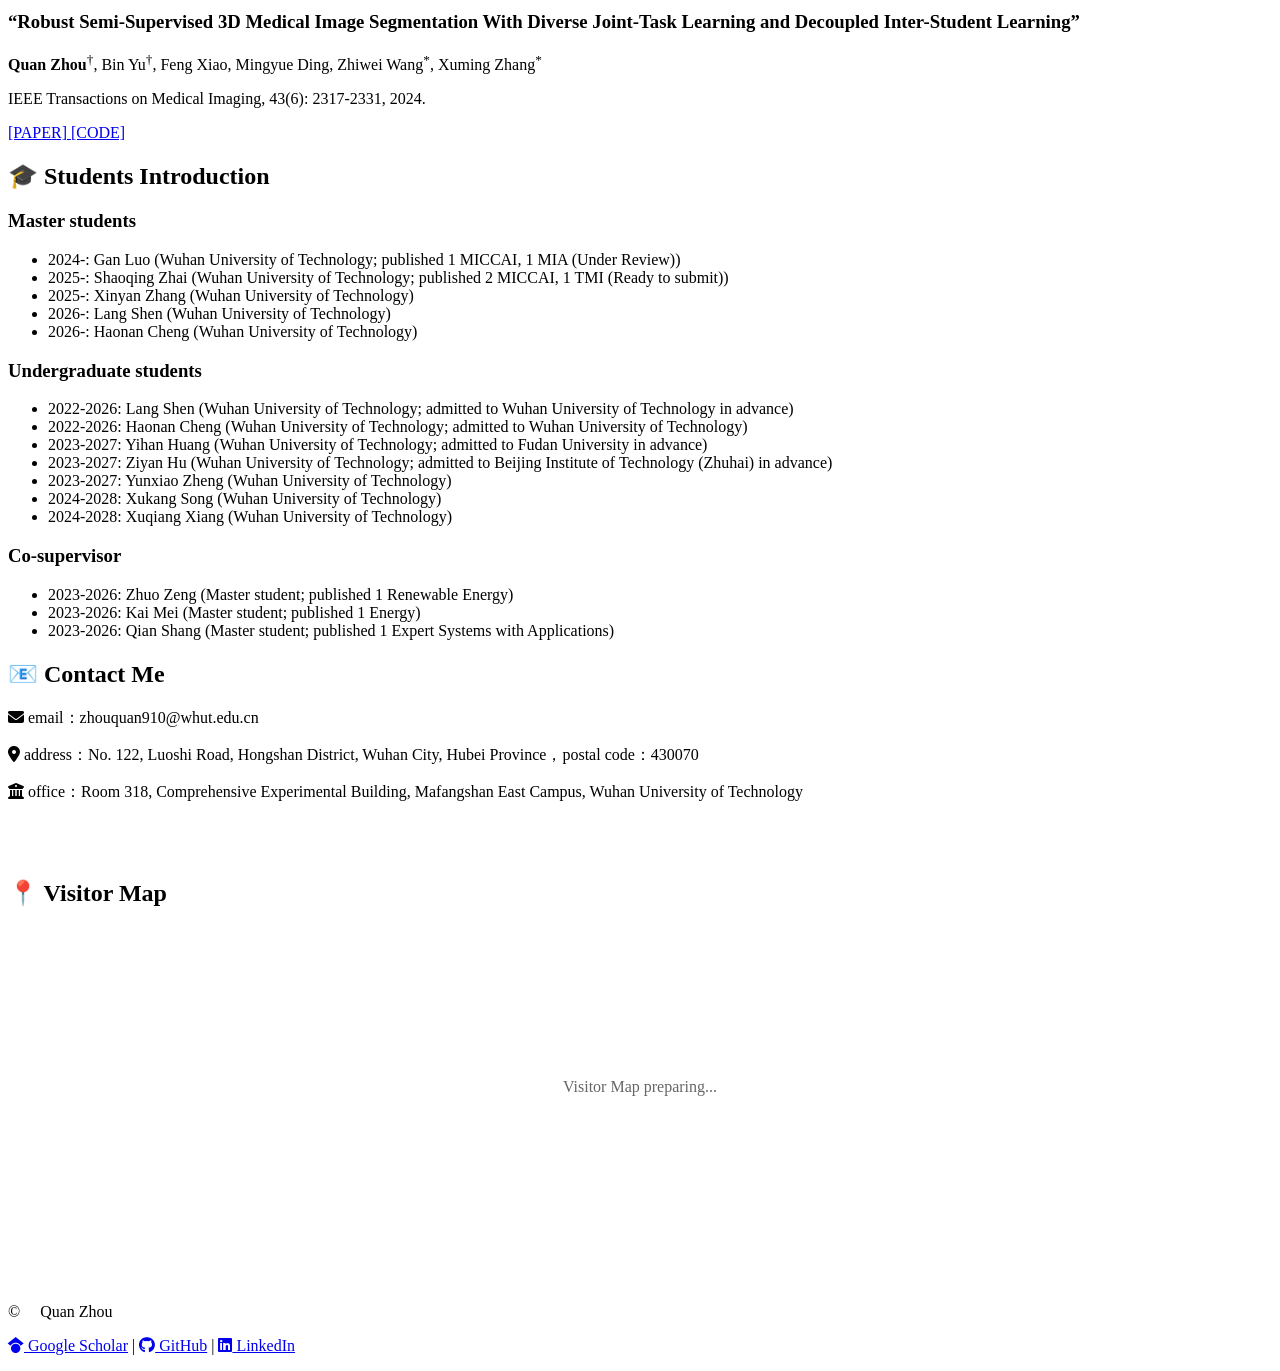
==== commit 9cbac265: "Update index.html" ====
--- a/index.html
+++ b/index.html
@@ -304,6 +304,122 @@
             </div>
             
             <!-- 出版物列表 -->
+            <div class="publications-list">
+                <div class="publication-item" data-year="2026">
+                   <img src="photo/publications/m2c.png" alt="M2C paper thumbnail" loading="lazy">
+                   <span class="publication-content">
+                    <h3 class="publication-title">
+                        “Mask to Concept: Auto-Promptable SAM3 via Efficient Test-Time Concept Embedding Search for Few-Shot Annotation”
+                    </h3>
+                    <p class="publication-authors">
+                        <strong>Quan Zhou</strong><sup>†</sup>, Shaoqing Zhai<sup>†</sup>,Qiang Hu<sup>*</sup>,Jia Chen,Qiang Li,Zhiwei Wang<sup>*</sup>
+                    </p>
+                    <p class="publication-venue">
+                        Medical Image Computing and Computer Assisted Intervention(MICCAI), LNCS 16879: 371-381, 2026.
+                    </p>
+                    <p>
+                        <a href="https://papers.miccai.org/miccai-2026/0615-Paper1221.html" class="publication-link" target="_blank" rel="noopener noreferrer">
+                            [PAPER]
+                        </a>
+
+                        <a href="https://github.com/Huster-Hq/M2C" class="publication-link" target="_blank" rel="noopener noreferrer">
+                            [CODE]
+                        </a>
+                    </p>
+                   </span>
+                </div> 
+
+                <div class="publication-item" data-year="2026">
+                   <img src="photo/publications/noibox.png" alt="NoiBox paper thumbnail" loading="lazy">
+                   <span class="publication-content">
+                    <h3 class="publication-title">
+                        “NoiBox: Safeguard Frontier via Reverse Adversarial Diffusion for Noisy-Box-Supervised 3D Tumor Segmentation”
+                    </h3>
+                    <p class="publication-authors">
+                        Kailun Ji<sup>†</sup>, Shaoqing Zhai<sup>†</sup>, Cheng Lian, Yixin Su, Baoru Huang, Feng Xiao, <strong>Quan Zhou</strong><sup>*</sup>
+                    </p>
+                    <p class="publication-venue">
+                        Medical Image Computing and Computer Assisted Intervention(MICCAI), LNCS 16883: 423-433, 2026.
+                    </p>
+                    <p>
+                        <a href="https://papers.miccai.org/miccai-2026/0713-Paper1665.html" class="publication-link" target="_blank" rel="noopener noreferrer">
+                            [PAPER]
+                        </a>
+
+                        <a href="https://github.com/Radioactive-jkl/Noibox" class="publication-link" target="_blank" rel="noopener noreferrer">
+                            [CODE]
+                        </a>
+                    </p>
+                   </span>
+                </div> 
+
+                <div class="publication-item" data-year="2025">
+                   <img src="photo/publications/dada.png" alt="DADA paper thumbnail" loading="lazy">
+                   <span class="publication-content">
+                    <h3 class="publication-title">
+                        “Targeted False Positive Synthesis via Detector-guided Adversarial Diffusion Attacker for Robust Polyp Detection”
+                    </h3>
+                    <p class="publication-authors">
+                        <strong>Quan Zhou</strong><sup>†</sup>, Gan Luo<sup>†</sup>, Qiang Hu<sup>*</sup>, Qingyong Zhang, Jinhua Zhang, Yinjiao Tian, Qiang Li, Zhiwei Wang<sup>*</sup>
+                    </p>
+                    <p class="publication-venue">
+                        Medical Image Computing and Computer Assisted Intervention(MICCAI), LNCS 15970: 593-602, 2025.
+                    </p>
+                    <p>
+                        <a href="https://papers.miccai.org/miccai-2025/0901-Paper3018.html" class="publication-link" target="_blank" rel="noopener noreferrer">
+                            [PAPER]
+                        </a>
+
+                        <a href="https://github.com/Huster-Hq/DADA" class="publication-link" target="_blank" rel="noopener noreferrer">
+                            [CODE]
+                        </a>
+                    </p>
+                   </span>
+                </div> 
+
+                <div class="publication-item" data-year="2025">
+                   <img src="photo/publications/single-slice.png" alt="Single-slice semi-supervised segmentation paper thumbnail" loading="lazy">
+                   <span class="publication-content">
+                    <h3 class="publication-title">
+                        “Single-Slice Semi-Supervised 3D Medical Image Segmentation via Correlation Information Enhancement and Hybrid Pseudo Mask Generation”
+                    </h3>
+                    <p class="publication-authors">
+                        <strong>Quan Zhou</strong>, Mingwei Wen, Mingyue Ding, Yixin Su, Zhiwei Wang<sup>*</sup>
+                    </p>
+                    <p class="publication-venue">
+                        IEEE Journal of Biomedical and Health Informatics, 29(8): 5748-5761, 2025.
+                    </p>
+                    <p>
+                        <a href="https://doi.org/10.1109/JBHI.2025.3559091" class="publication-link" target="_blank" rel="noopener noreferrer">
+                            [PAPER]
+                        </a>
+                    </p>
+                   </span>
+                </div> 
+
+                <div class="publication-item" data-year="2024">
+                   <img src="photo/publications/ddl.png" alt="DDL paper thumbnail" loading="lazy">
+                   <span class="publication-content">
+                    <h3 class="publication-title">
+                        “Robust Semi-Supervised 3D Medical Image Segmentation With Diverse Joint-Task Learning and Decoupled Inter-Student Learning”
+                    </h3>
+                    <p class="publication-authors">
+                        <strong>Quan Zhou</strong><sup>†</sup>, Bin Yu<sup>†</sup>, Feng Xiao, Mingyue Ding, Zhiwei Wang<sup>*</sup>, Xuming Zhang<sup>*</sup>
+                    </p>
+                    <p class="publication-venue">
+                        IEEE Transactions on Medical Imaging, 43(6): 2317-2331, 2024.
+                    </p>
+                    <p>
+                        <a href="https://doi.org/10.1109/TMI.2024.3362837" class="publication-link" target="_blank" rel="noopener noreferrer">
+                            [PAPER]
+                        </a>
+
+                        <a href="https://github.com/zxmboshi/DDL" class="publication-link" target="_blank" rel="noopener noreferrer">
+                            [CODE]
+                        </a>
+                    </p>
+                   </span>
+                </div> 
             <!-- <div class="publications-list">
                 <div class="publication-item" data-year="2026">
                    <img src="background1.png" alt="The picture missing">
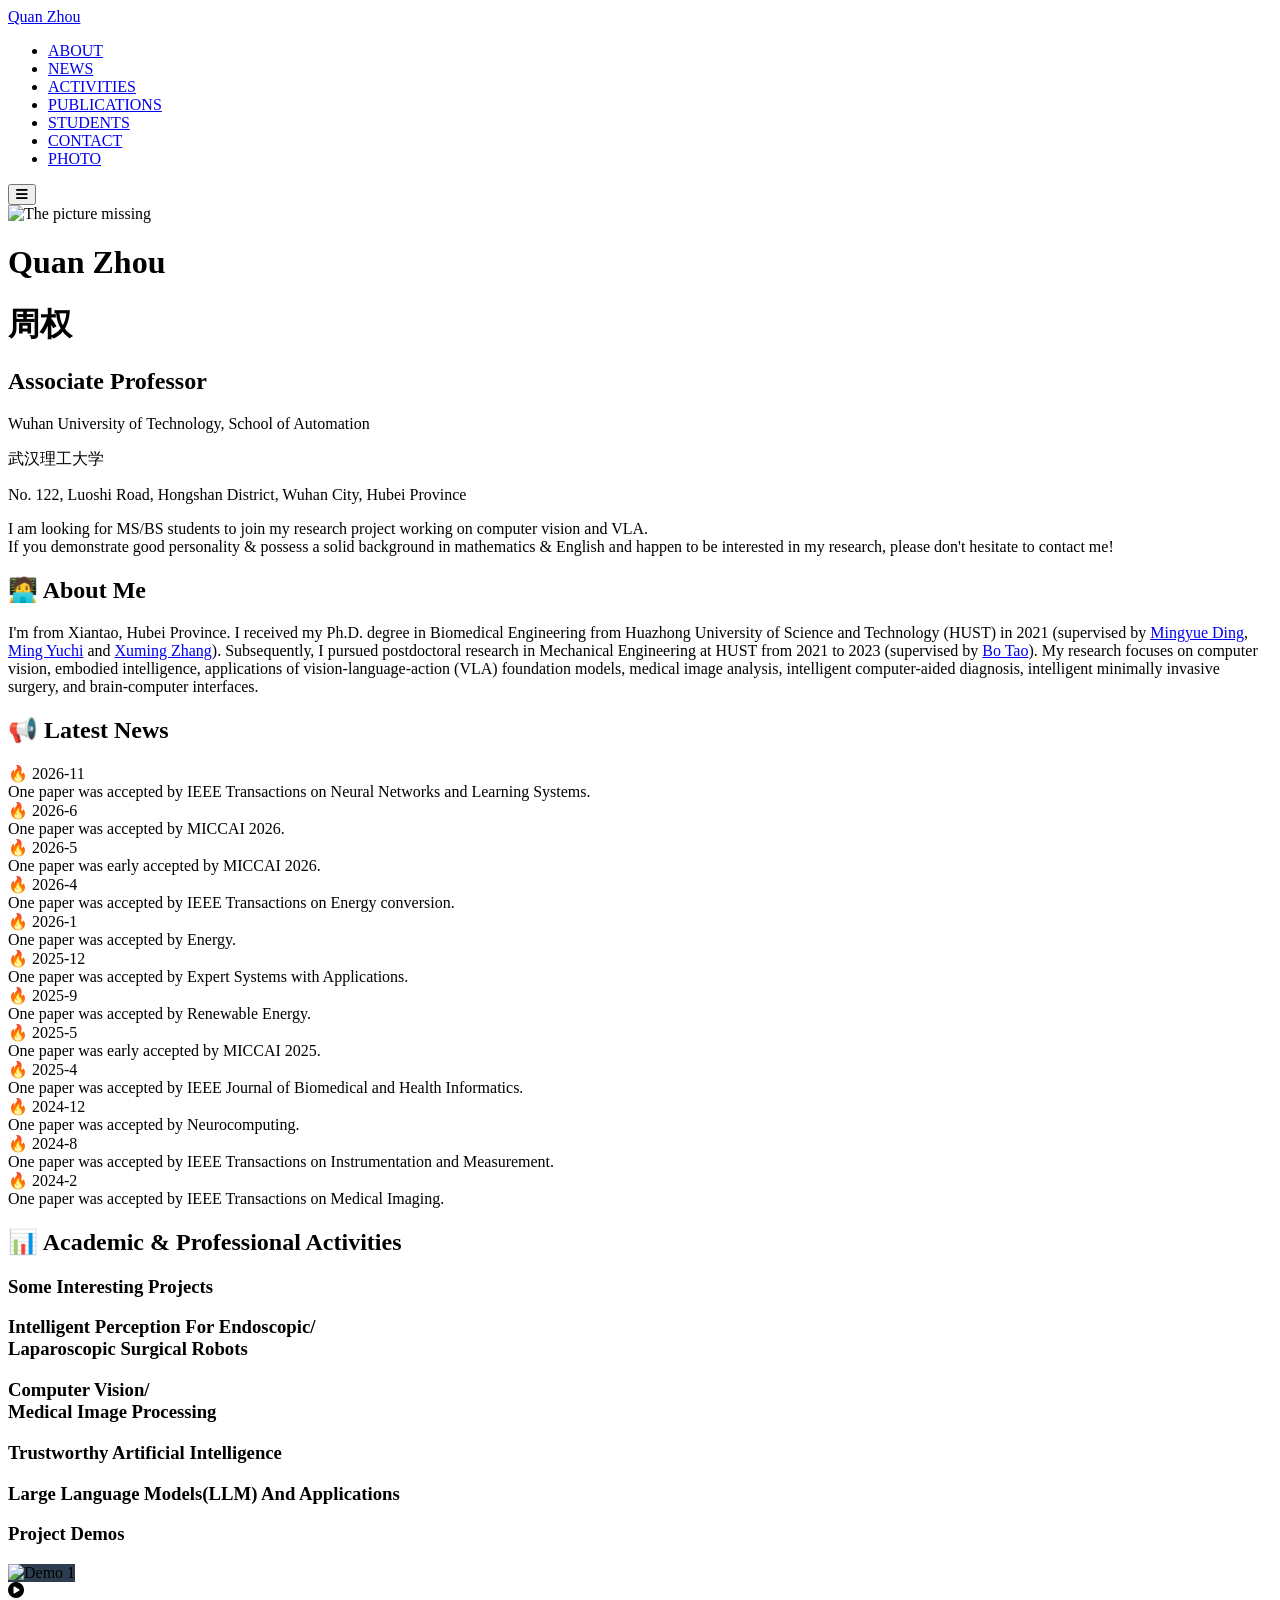
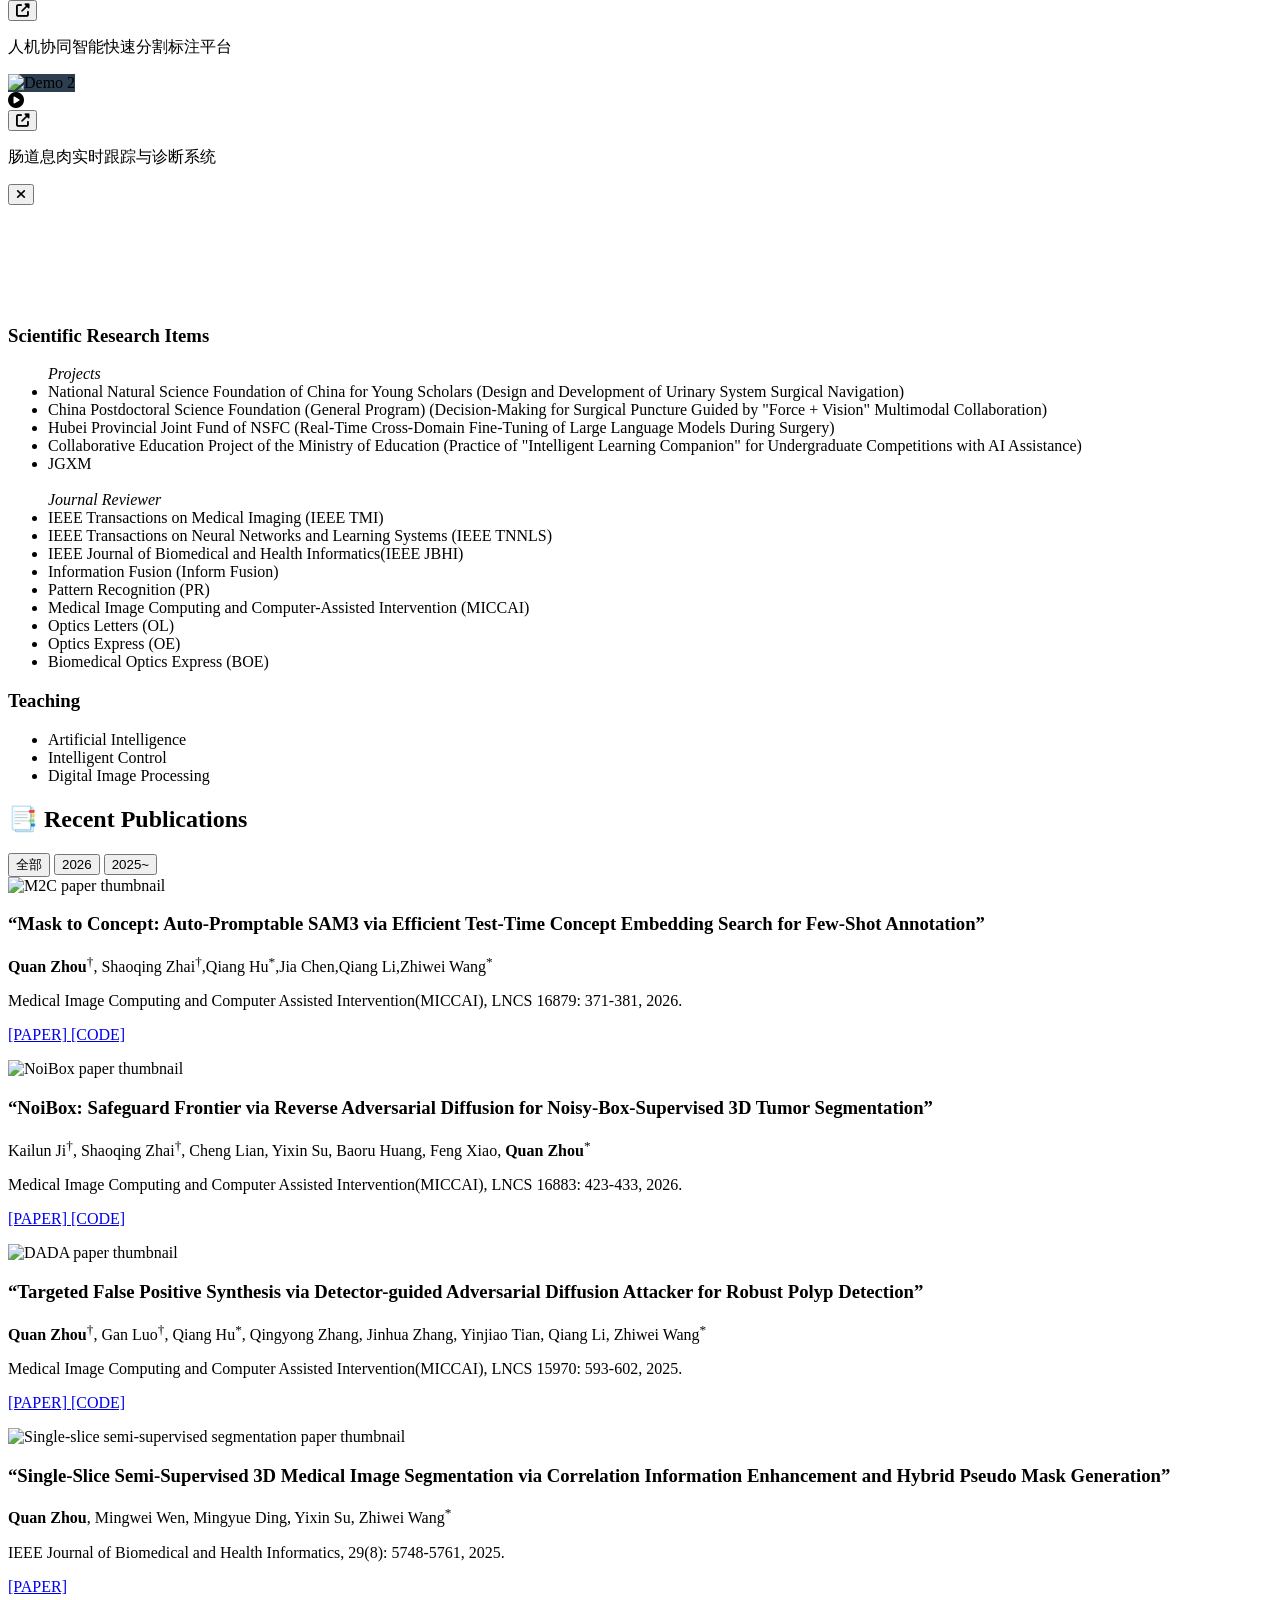
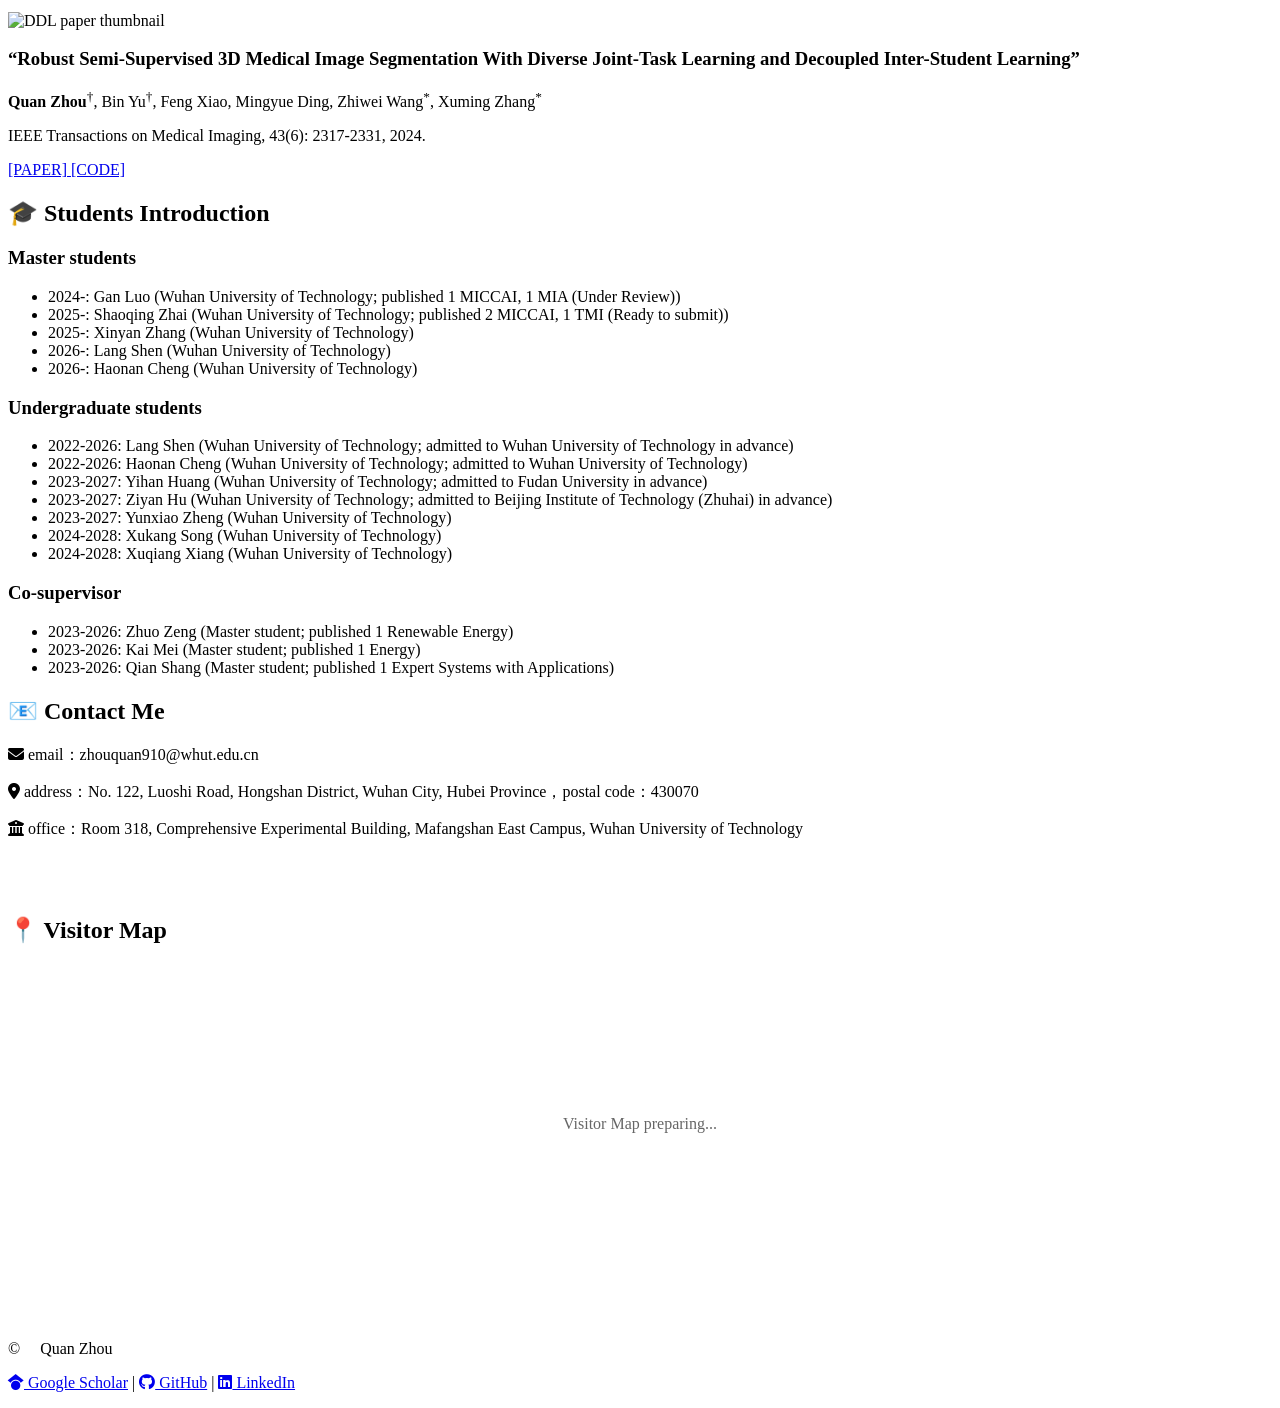
==== commit 23422532: "Update index.html" ====
--- a/index.html
+++ b/index.html
@@ -82,6 +82,14 @@
                 <span class="text-wrap">Latest News</span>
                 </span>
             </h2>
+                 <div class="timeline">
+                <div class="timeline-item">
+                    <div class="timeline-date">
+                        <span class="flame">🔥</span>
+                        <span class="date-text">2026-11</span>
+                    </div>
+                    <div class="timeline-content">One paper was accepted by IEEE Transactions on Neural Networks and Learning Systems.</div>
+                </div>
              <div class="timeline">
                 <div class="timeline-item">
                     <div class="timeline-date">
@@ -300,7 +308,7 @@
                 <!-- <button class="year-btn" data-year="2025">2025</button> -->
                 <!-- <button class="year-btn" data-year="2024">2024</button> -->
                 <!-- <button class="year-btn" data-year="2023">2023</button> -->
-                <button class="year-btn" data-year="2025~">2025~</button>
+                <button class="year-btn" data-year-max="2025">2025~</button>
             </div>
             
             <!-- 出版物列表 -->
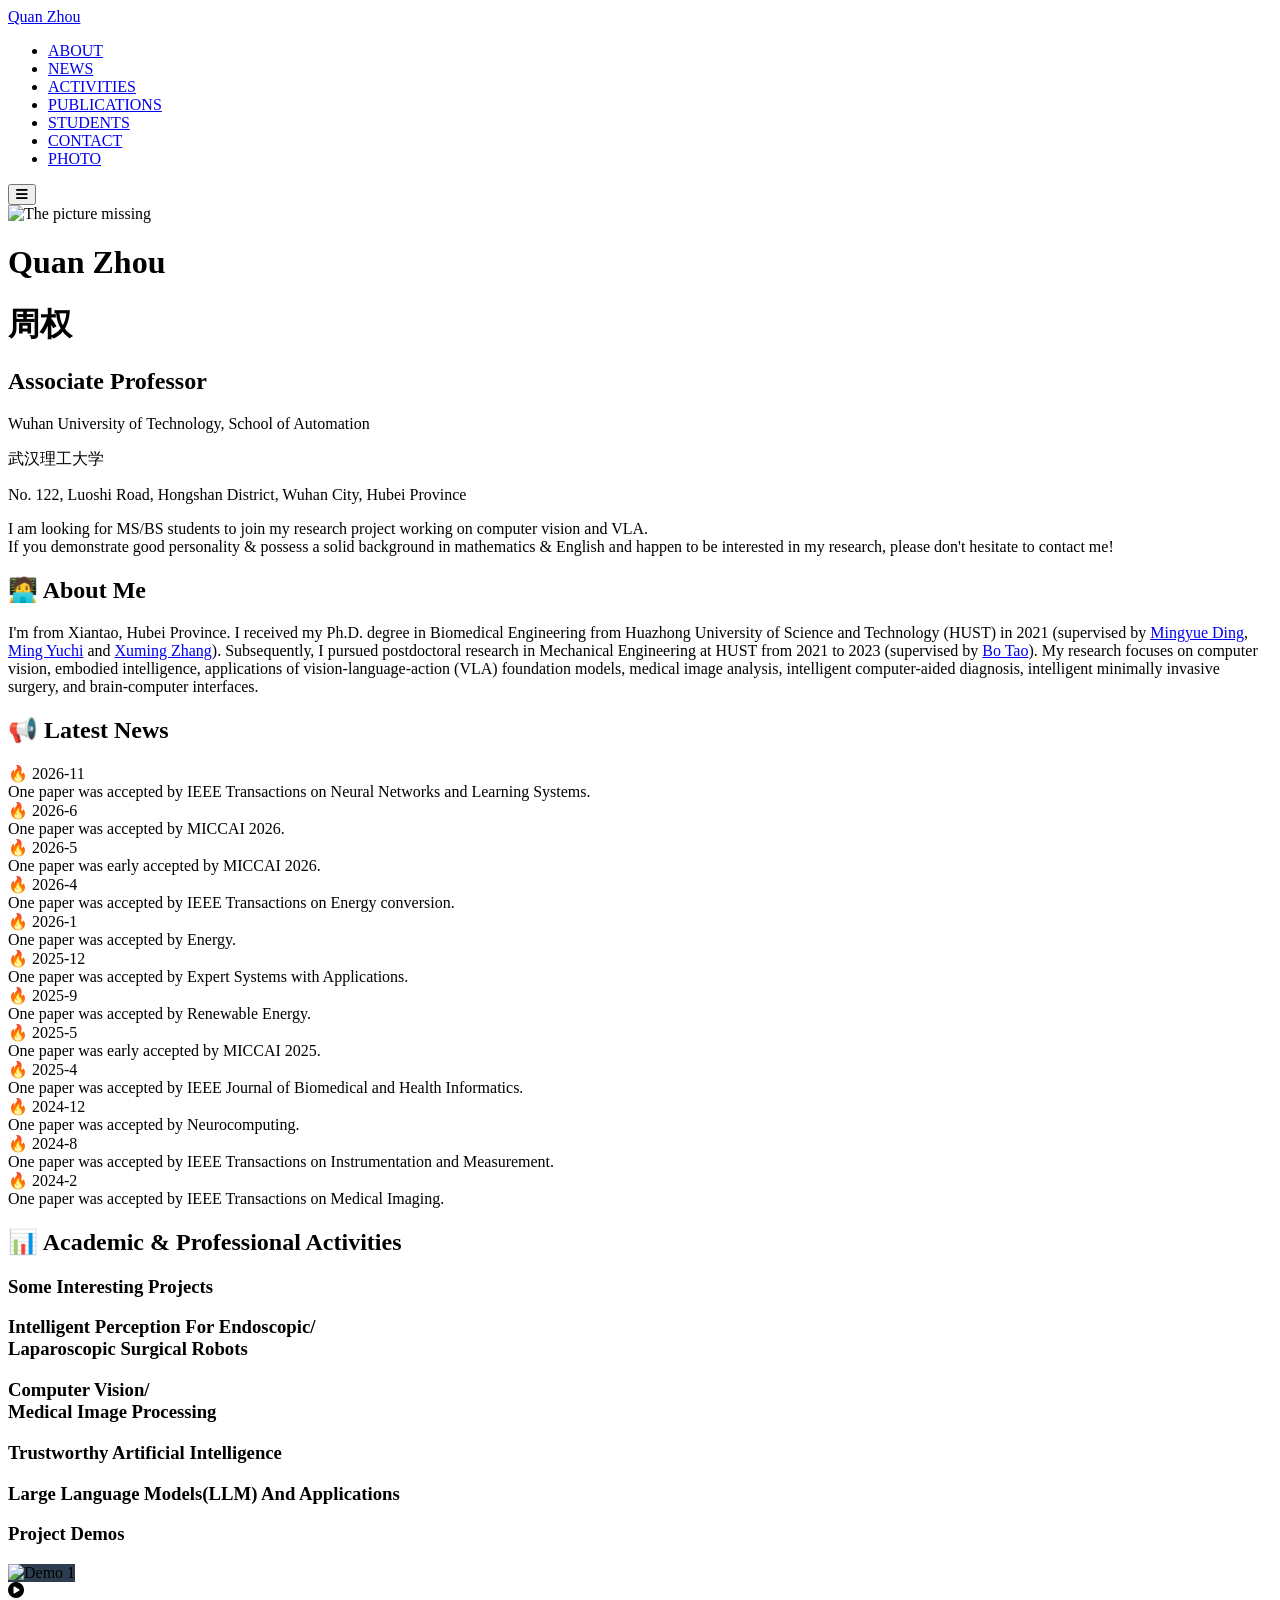
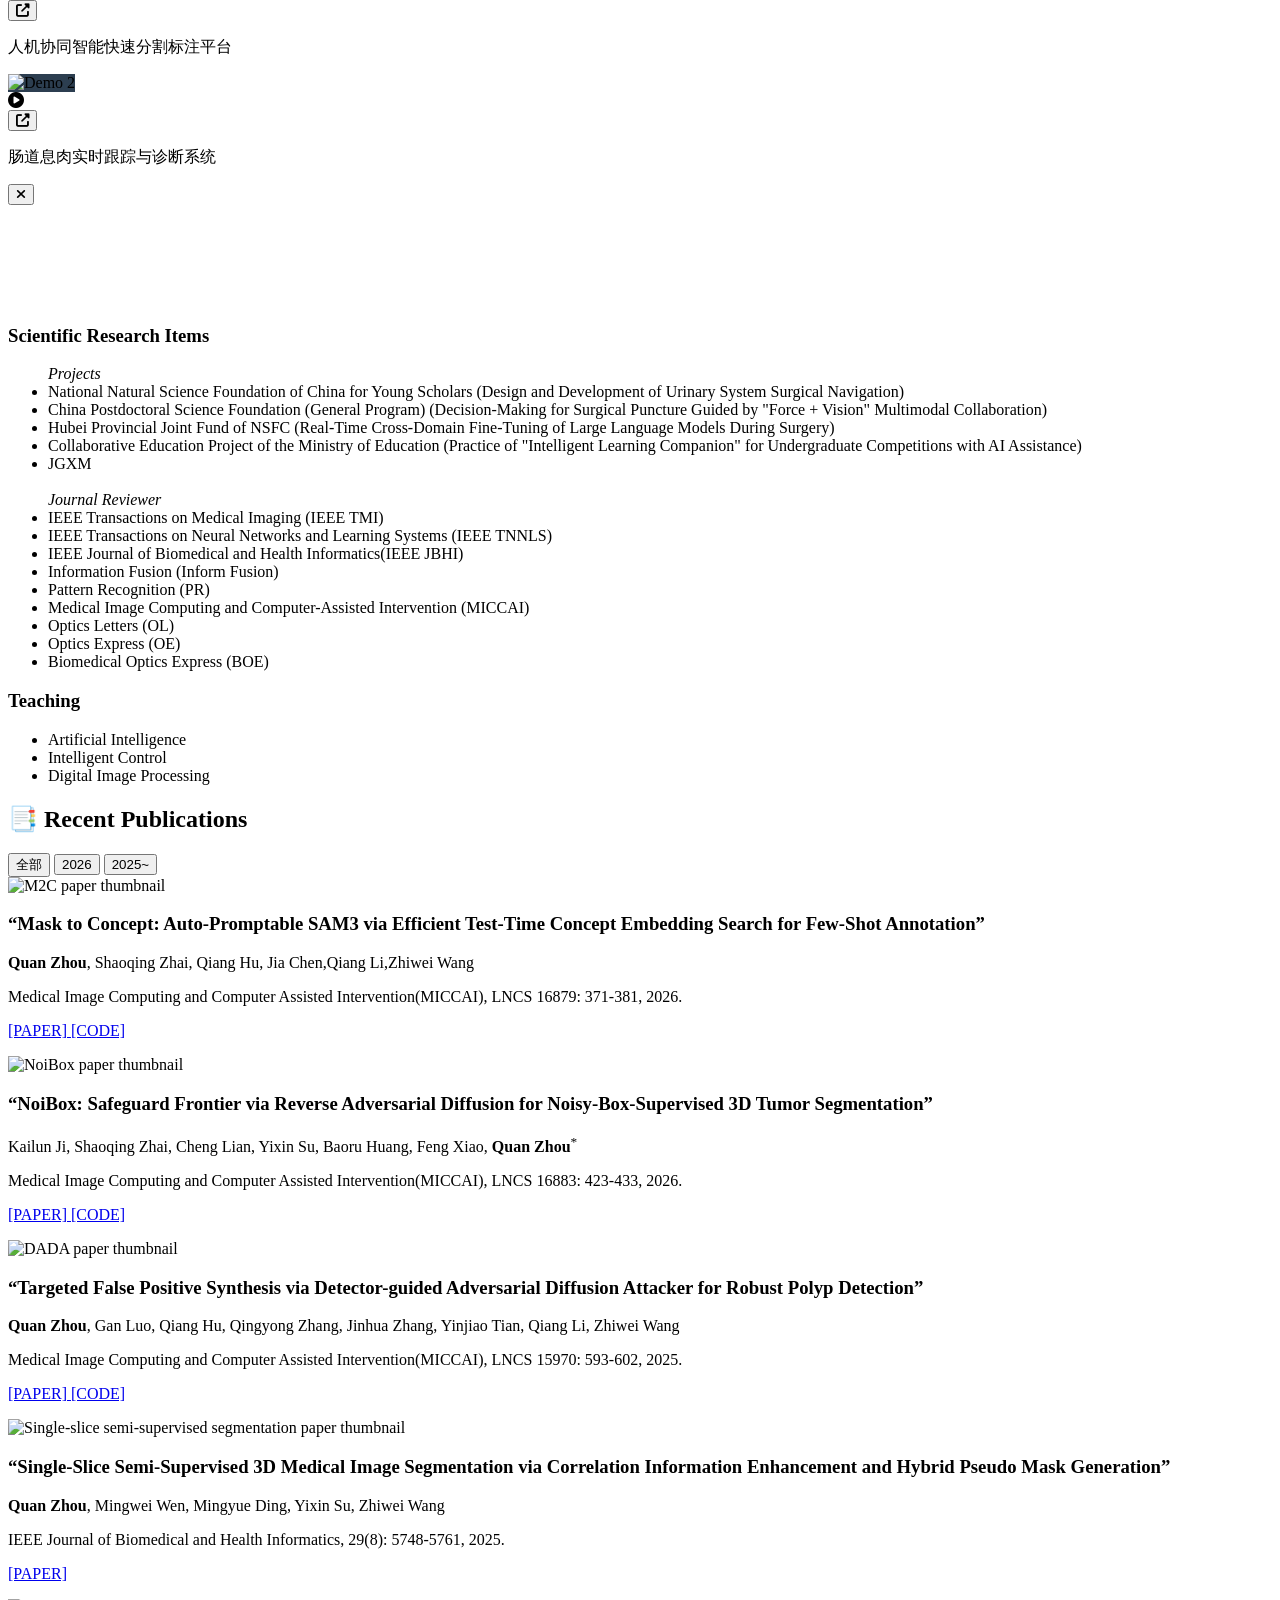
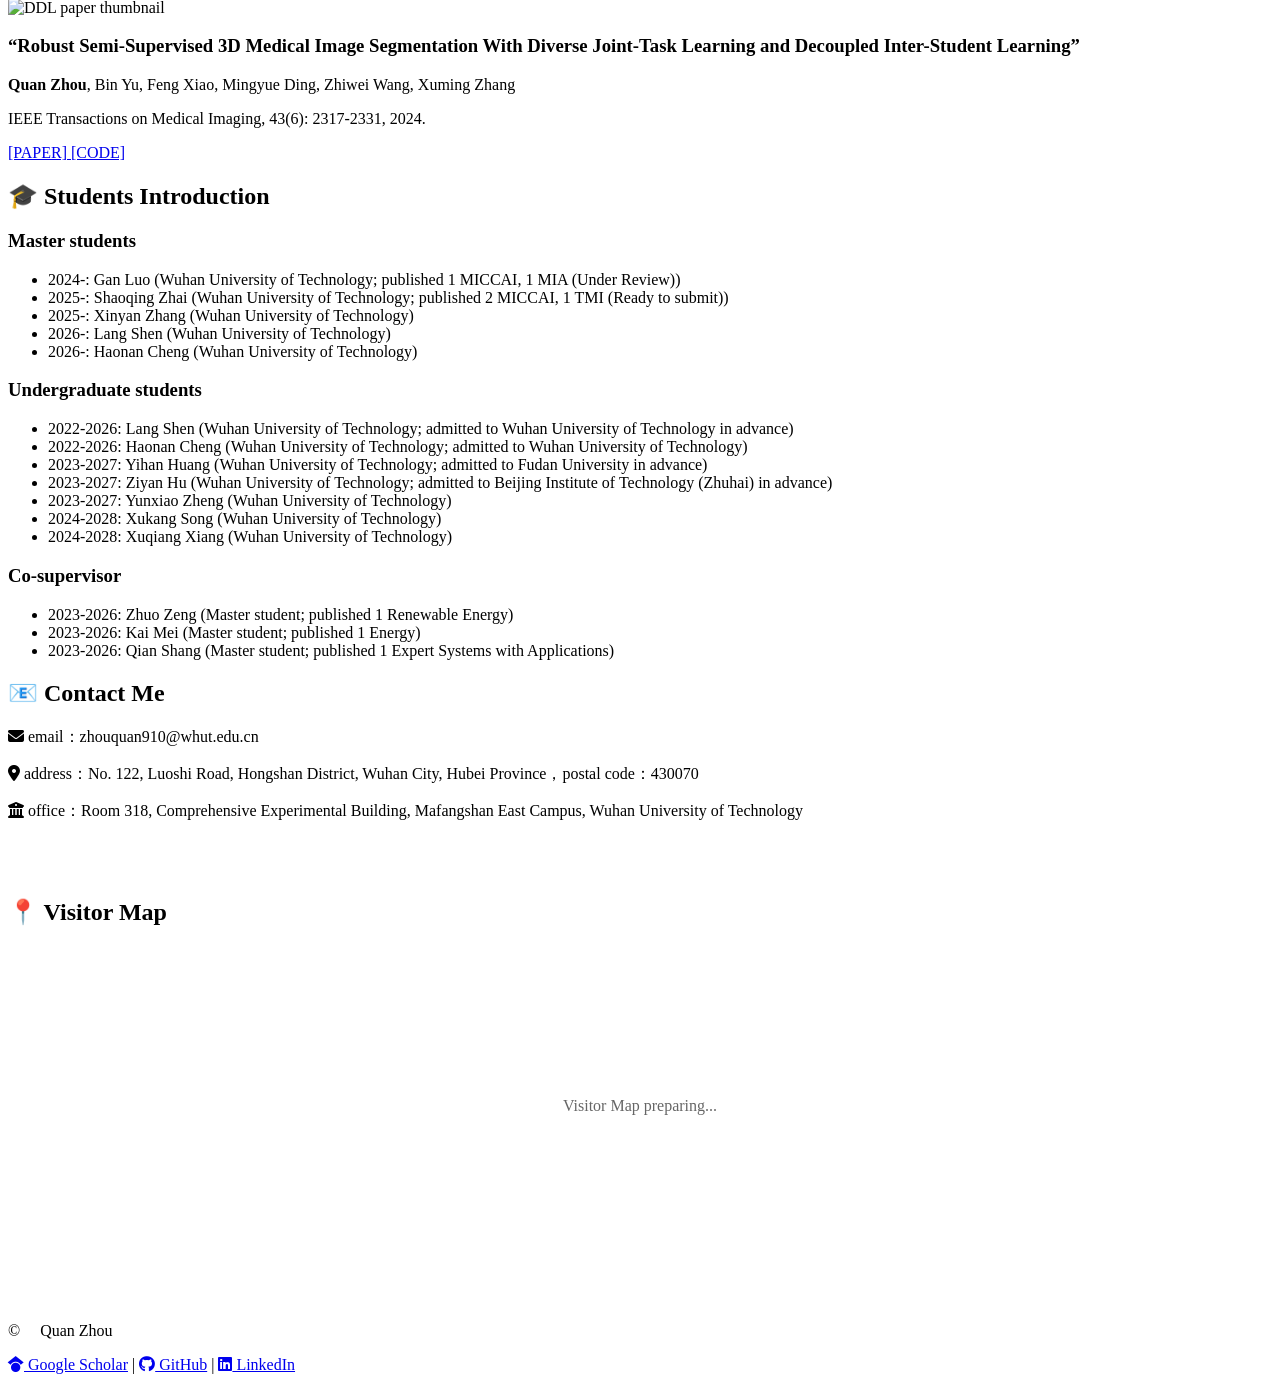
==== commit 0cf830c1: "Update index.html" ====
--- a/index.html
+++ b/index.html
@@ -320,7 +320,7 @@
                         “Mask to Concept: Auto-Promptable SAM3 via Efficient Test-Time Concept Embedding Search for Few-Shot Annotation”
                     </h3>
                     <p class="publication-authors">
-                        <strong>Quan Zhou</strong><sup>†</sup>, Shaoqing Zhai<sup>†</sup>,Qiang Hu<sup>*</sup>,Jia Chen,Qiang Li,Zhiwei Wang<sup>*</sup>
+                        <strong>Quan Zhou</strong>, Shaoqing Zhai, Qiang Hu, Jia Chen,Qiang Li,Zhiwei Wang
                     </p>
                     <p class="publication-venue">
                         Medical Image Computing and Computer Assisted Intervention(MICCAI), LNCS 16879: 371-381, 2026.
@@ -344,7 +344,7 @@
                         “NoiBox: Safeguard Frontier via Reverse Adversarial Diffusion for Noisy-Box-Supervised 3D Tumor Segmentation”
                     </h3>
                     <p class="publication-authors">
-                        Kailun Ji<sup>†</sup>, Shaoqing Zhai<sup>†</sup>, Cheng Lian, Yixin Su, Baoru Huang, Feng Xiao, <strong>Quan Zhou</strong><sup>*</sup>
+                        Kailun Ji, Shaoqing Zhai, Cheng Lian, Yixin Su, Baoru Huang, Feng Xiao, <strong>Quan Zhou</strong><sup>*</sup>
                     </p>
                     <p class="publication-venue">
                         Medical Image Computing and Computer Assisted Intervention(MICCAI), LNCS 16883: 423-433, 2026.
@@ -368,7 +368,7 @@
                         “Targeted False Positive Synthesis via Detector-guided Adversarial Diffusion Attacker for Robust Polyp Detection”
                     </h3>
                     <p class="publication-authors">
-                        <strong>Quan Zhou</strong><sup>†</sup>, Gan Luo<sup>†</sup>, Qiang Hu<sup>*</sup>, Qingyong Zhang, Jinhua Zhang, Yinjiao Tian, Qiang Li, Zhiwei Wang<sup>*</sup>
+                        <strong>Quan Zhou</strong>, Gan Luo, Qiang Hu, Qingyong Zhang, Jinhua Zhang, Yinjiao Tian, Qiang Li, Zhiwei Wang
                     </p>
                     <p class="publication-venue">
                         Medical Image Computing and Computer Assisted Intervention(MICCAI), LNCS 15970: 593-602, 2025.
@@ -392,7 +392,7 @@
                         “Single-Slice Semi-Supervised 3D Medical Image Segmentation via Correlation Information Enhancement and Hybrid Pseudo Mask Generation”
                     </h3>
                     <p class="publication-authors">
-                        <strong>Quan Zhou</strong>, Mingwei Wen, Mingyue Ding, Yixin Su, Zhiwei Wang<sup>*</sup>
+                        <strong>Quan Zhou</strong>, Mingwei Wen, Mingyue Ding, Yixin Su, Zhiwei Wang
                     </p>
                     <p class="publication-venue">
                         IEEE Journal of Biomedical and Health Informatics, 29(8): 5748-5761, 2025.
@@ -412,7 +412,7 @@
                         “Robust Semi-Supervised 3D Medical Image Segmentation With Diverse Joint-Task Learning and Decoupled Inter-Student Learning”
                     </h3>
                     <p class="publication-authors">
-                        <strong>Quan Zhou</strong><sup>†</sup>, Bin Yu<sup>†</sup>, Feng Xiao, Mingyue Ding, Zhiwei Wang<sup>*</sup>, Xuming Zhang<sup>*</sup>
+                        <strong>Quan Zhou</strong>, Bin Yu, Feng Xiao, Mingyue Ding, Zhiwei Wang, Xuming Zhang
                     </p>
                     <p class="publication-venue">
                         IEEE Transactions on Medical Imaging, 43(6): 2317-2331, 2024.
